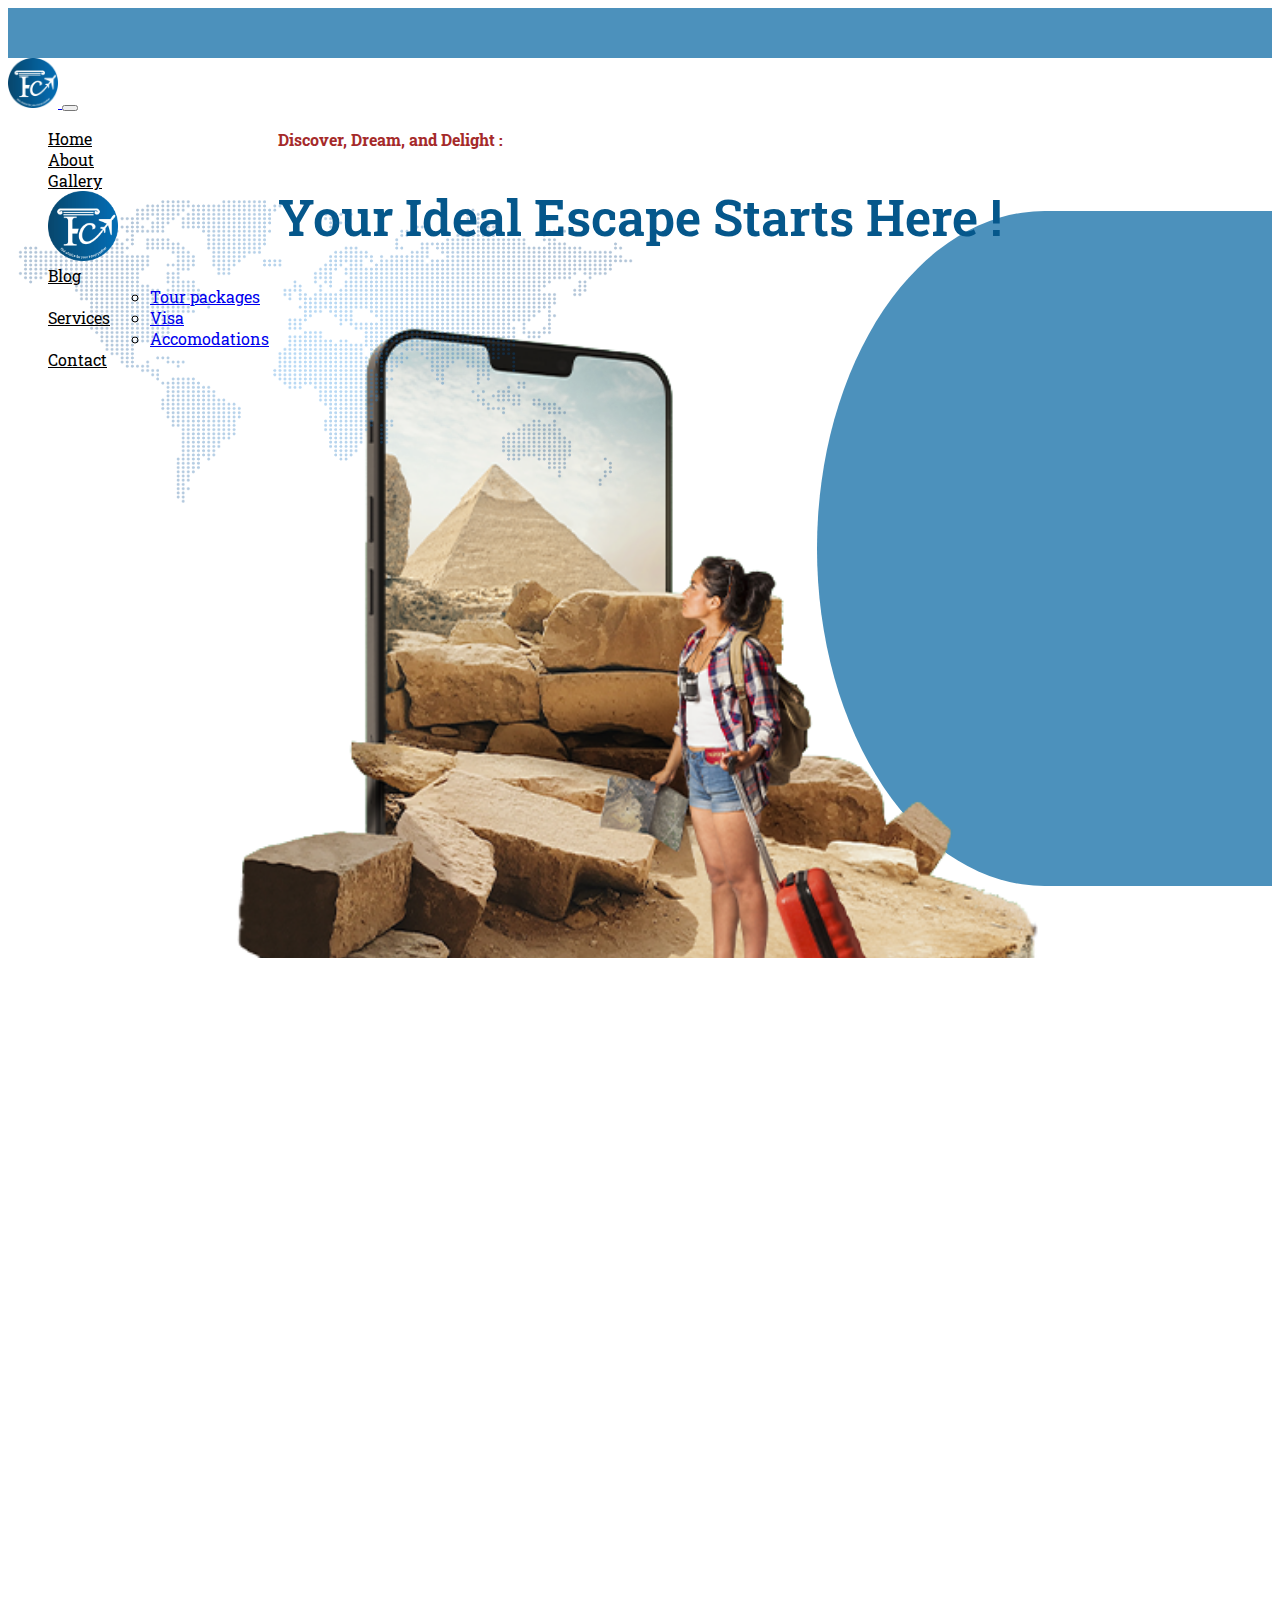
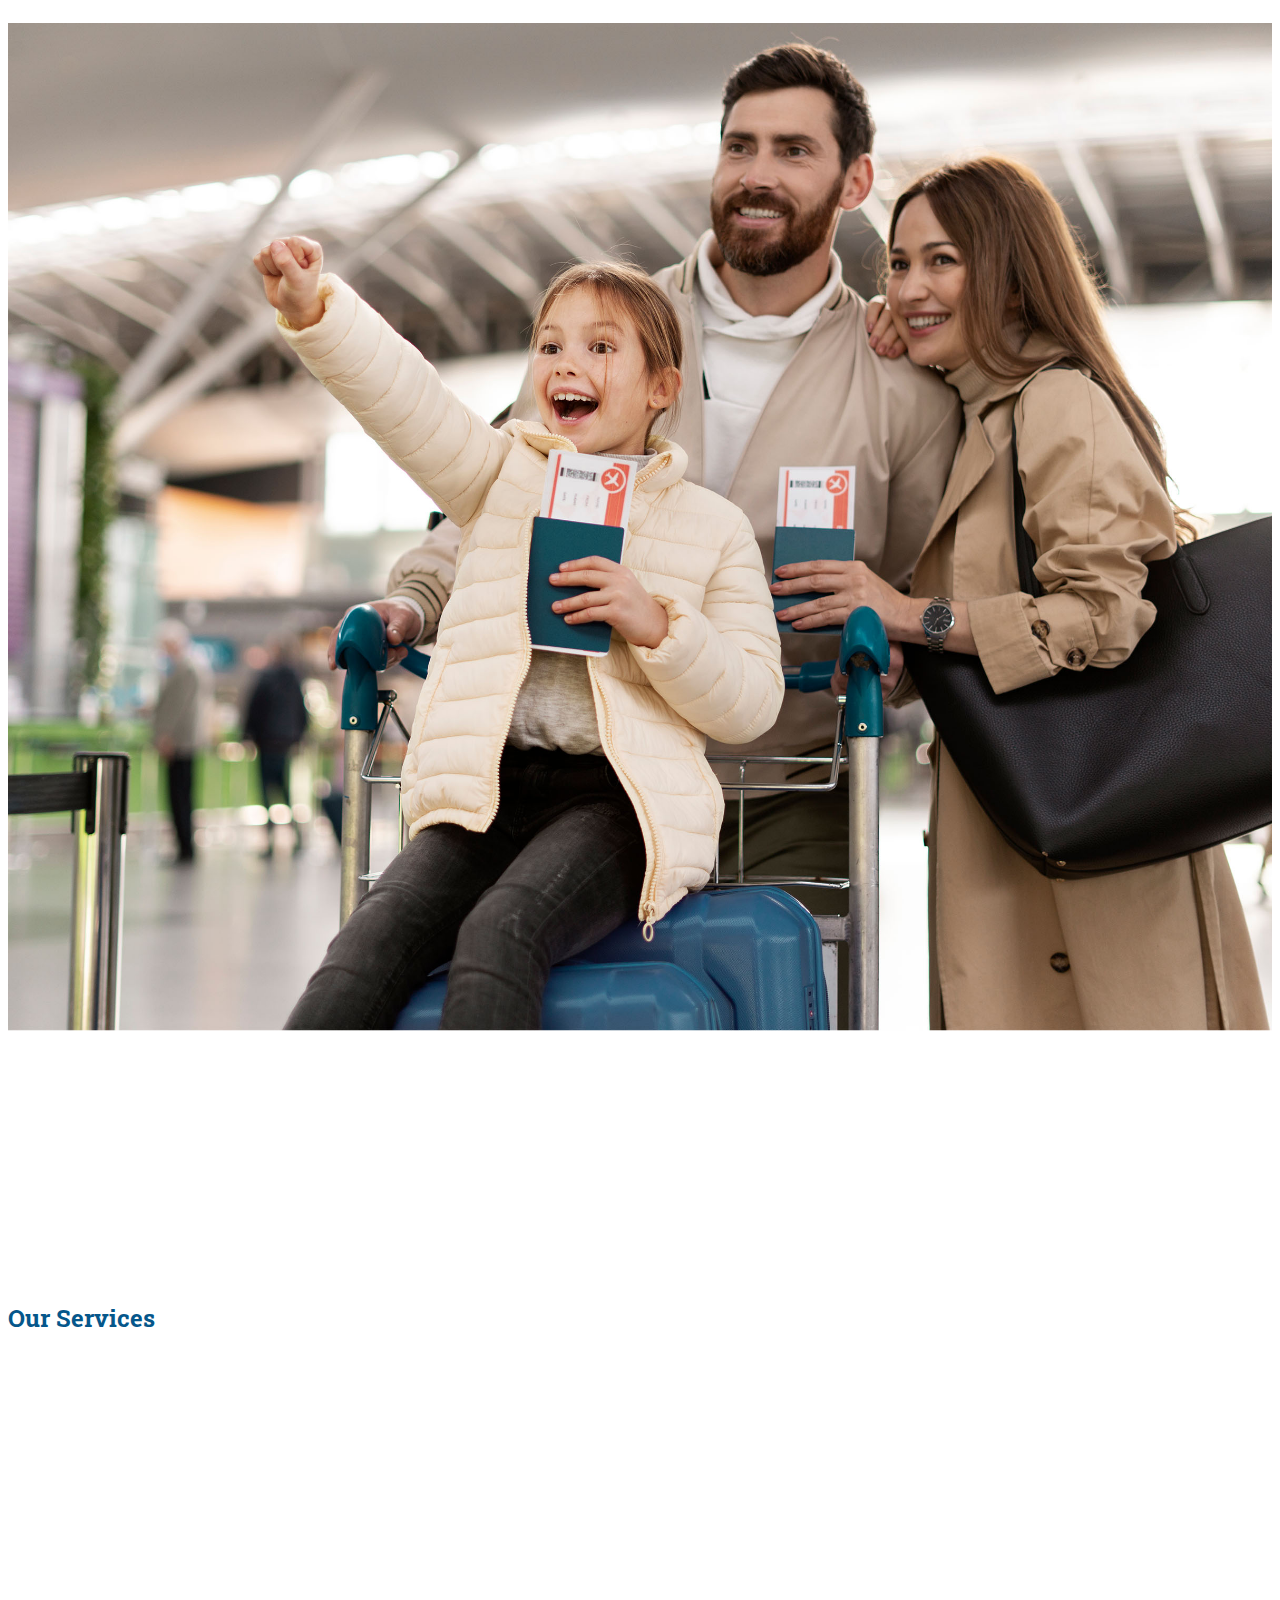
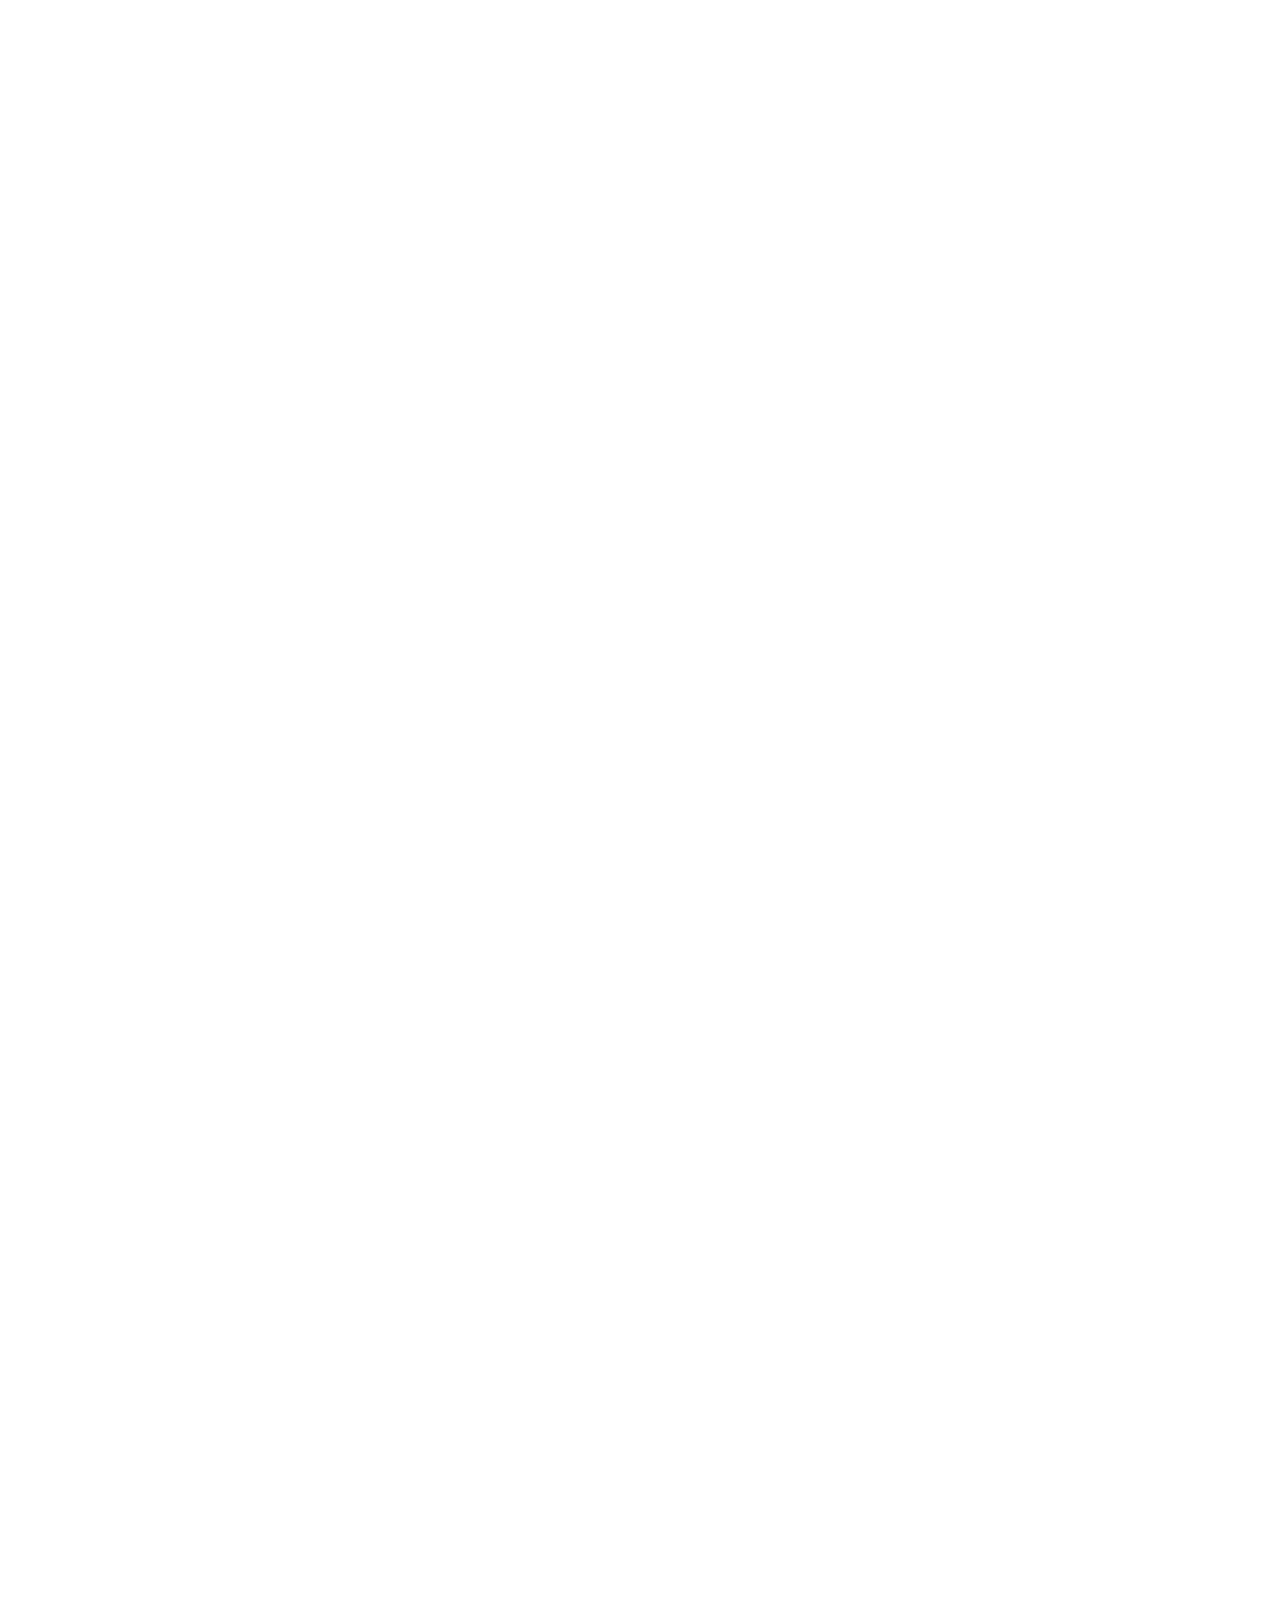
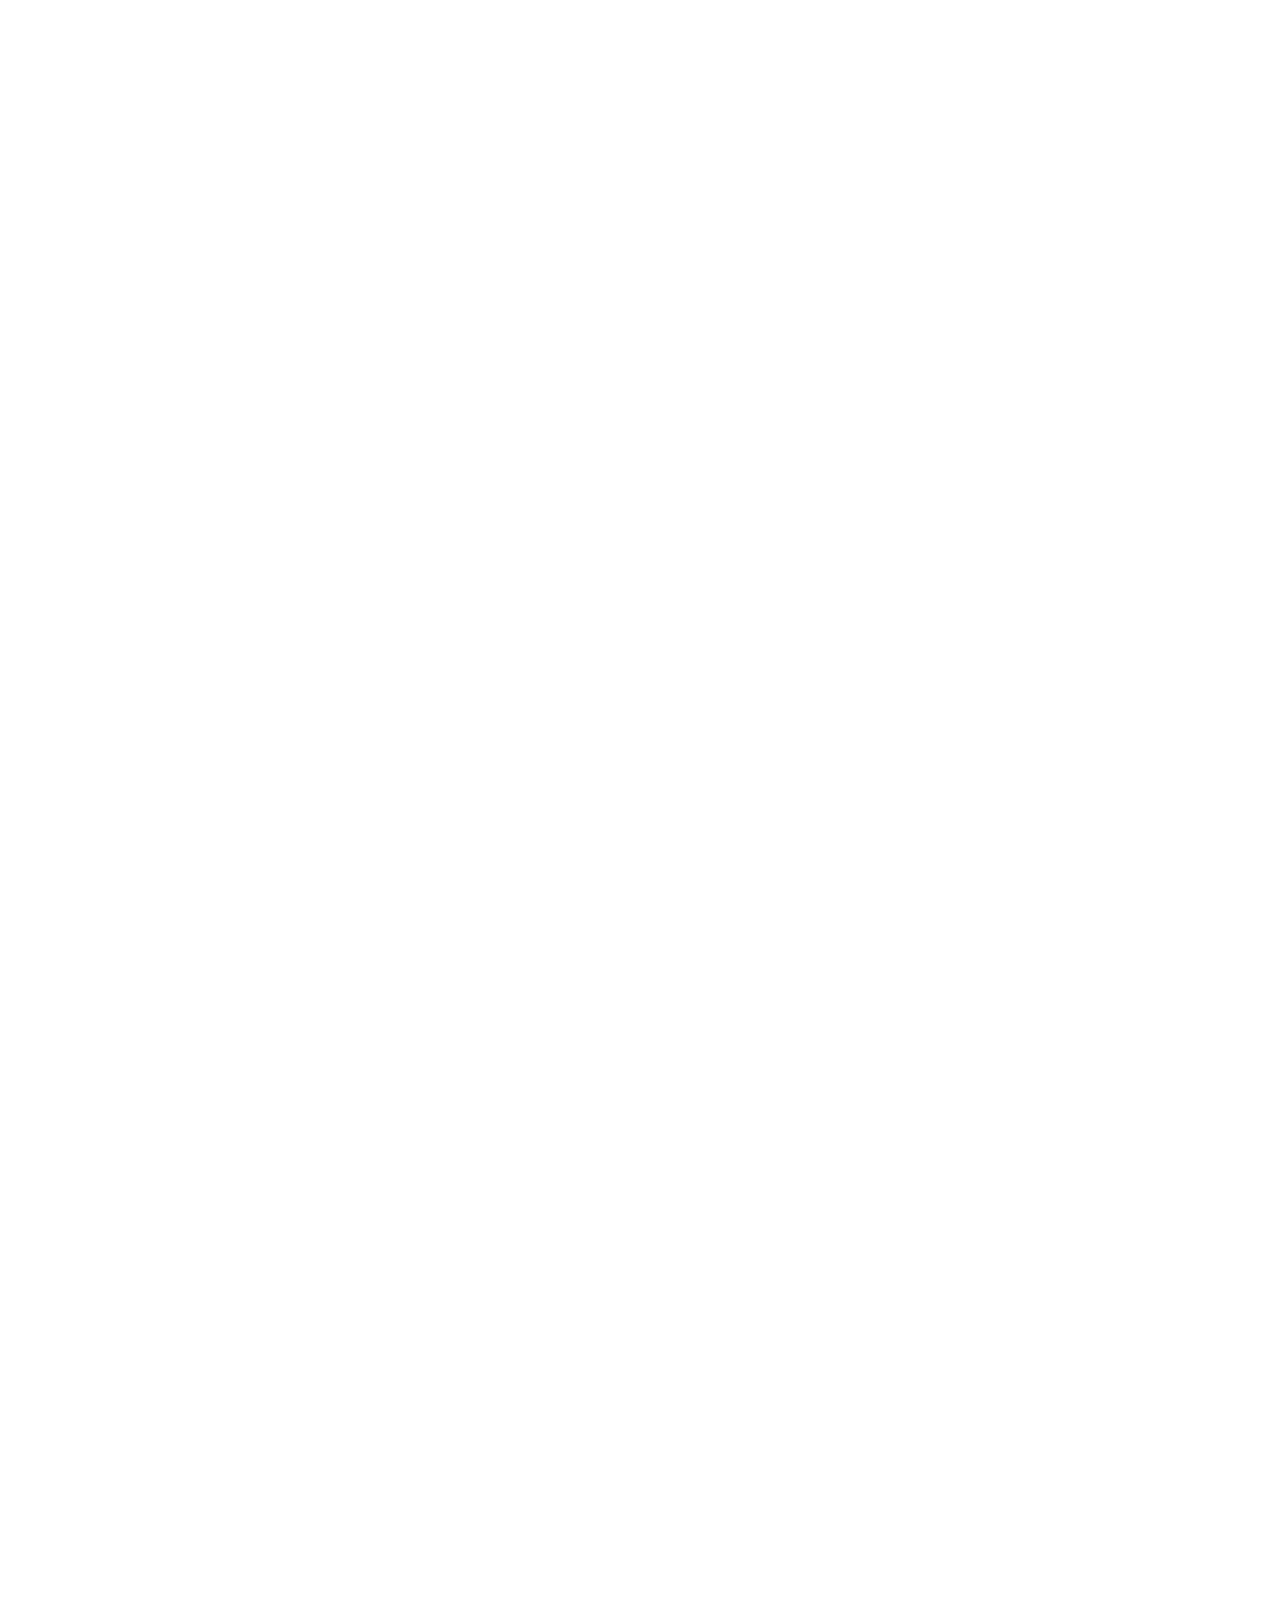
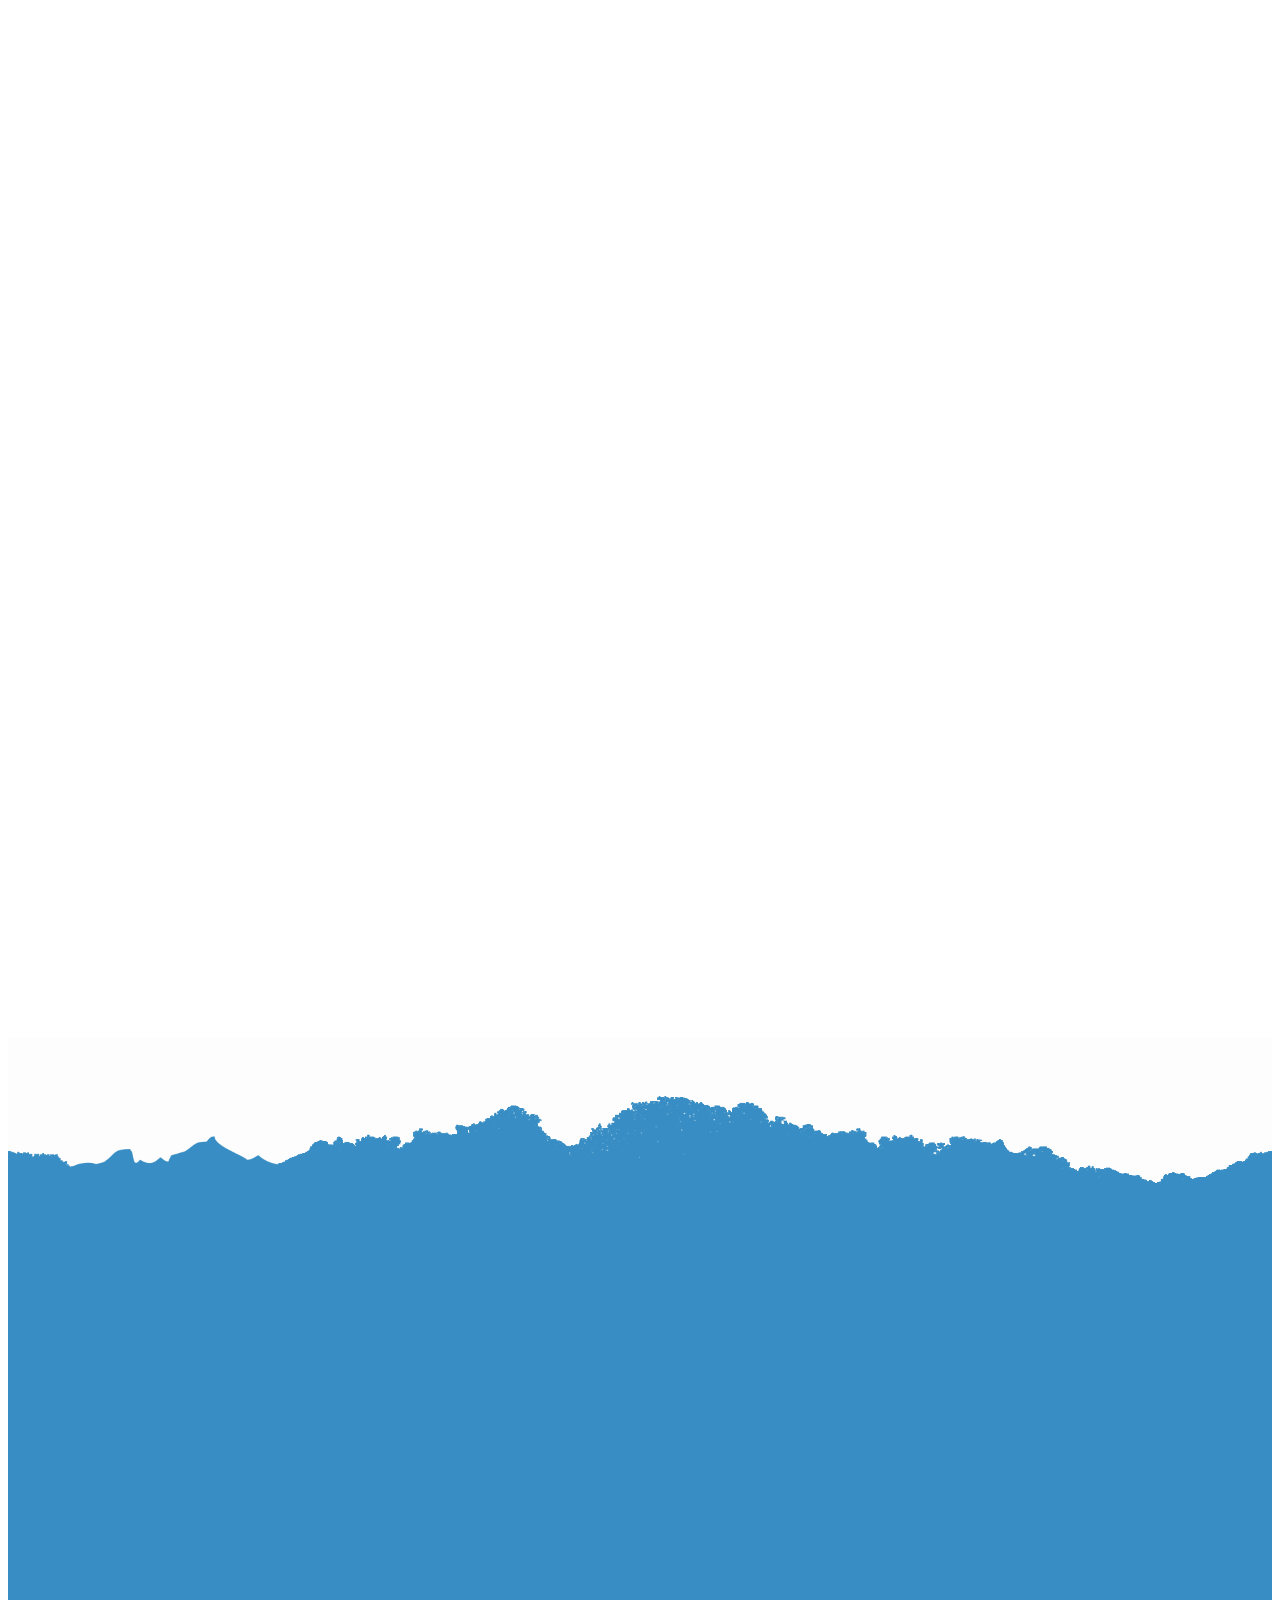
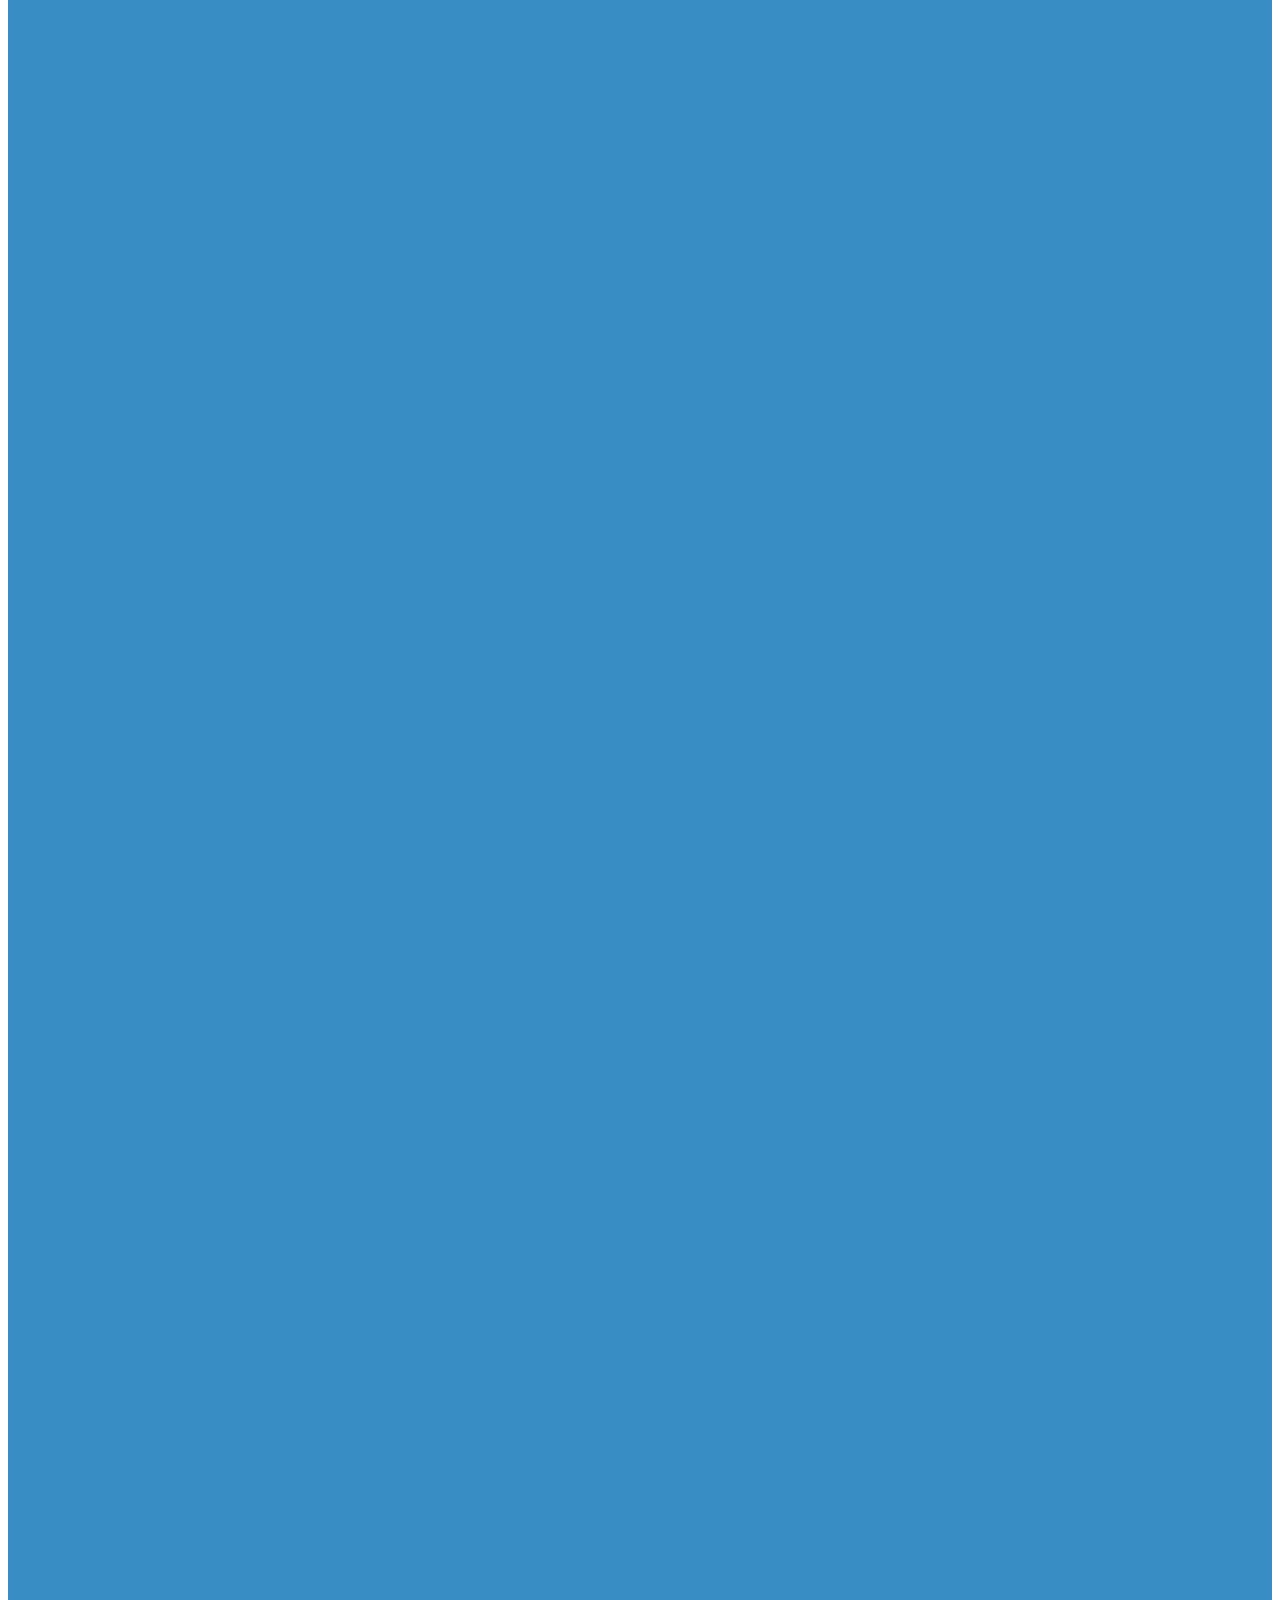
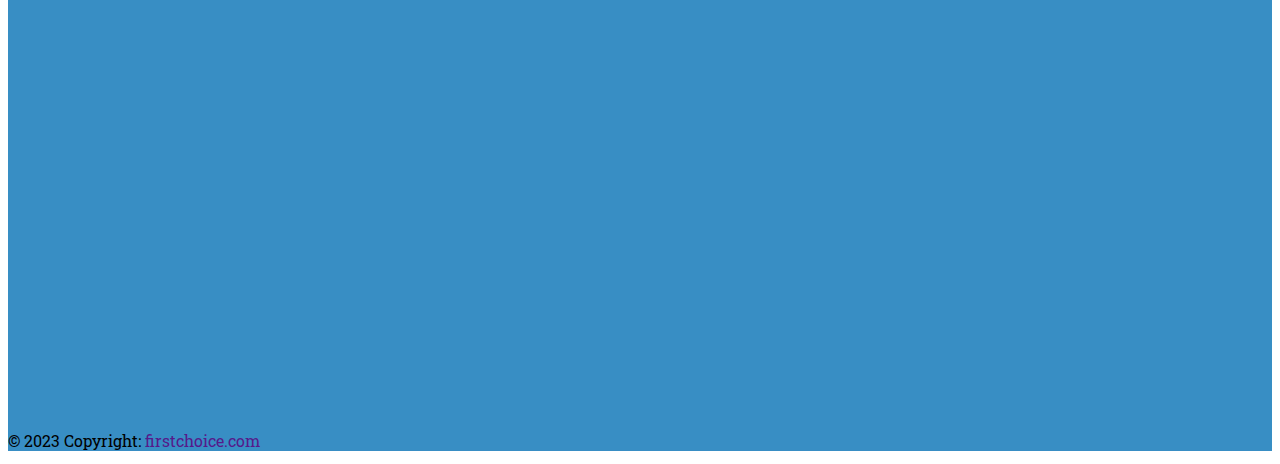
==== index.html @ 5c0880ae "website home page almost completed ~ added other pages except gallery ~  blog not completed ~" ====
<!DOCTYPE html>
<html lang="en">
<head>
    <meta charset="UTF-8">
    <meta name="viewport" content="width=device-width, initial-scale=1.0">
    <title>firstchoice</title>
    <!-- favicon -->
    <link rel="apple-touch-icon" sizes="180x180" href="assets/img/favicon/apple-touch-icon.png">
    <link rel="icon" type="image/png" sizes="32x32" href="assets/img/favicon/favicon-32x32.png">
    <link rel="icon" type="image/png" sizes="16x16" href="assets/img/favicon/favicon-16x16.png">
    <link rel="manifest" href="assets/img/favicon/site.webmanifest">
    <link rel="mask-icon" href="assets/img/favicon/safari-pinned-tab.svg" color="#5bbad5">
    <meta name="msapplication-TileColor" content="#da532c">
    <meta name="theme-color" content="#ffffff">

    <!-- css -->
    <link rel="stylesheet" href="assets/css/style.css">

    <!-- font awesome cdn -->
    <link rel="stylesheet" href="https://cdnjs.cloudflare.com/ajax/libs/font-awesome/6.5.1/css/all.min.css" integrity="sha512-DTOQO9RWCH3ppGqcWaEA1BIZOC6xxalwEsw9c2QQeAIftl+Vegovlnee1c9QX4TctnWMn13TZye+giMm8e2LwA==" crossorigin="anonymous" referrerpolicy="no-referrer" />
    
    <!-- bootsrap 5 -->
    <link href="https://cdn.jsdelivr.net/npm/bootstrap@5.0.2/dist/css/bootstrap.min.css" rel="stylesheet" integrity="sha384-EVSTQN3/azprG1Anm3QDgpJLIm9Nao0Yz1ztcQTwFspd3yD65VohhpuuCOmLASjC" crossorigin="anonymous">
    <script src="https://cdn.jsdelivr.net/npm/bootstrap@5.0.2/dist/js/bootstrap.bundle.min.js" integrity="sha384-MrcW6ZMFYlzcLA8Nl+NtUVF0sA7MsXsP1UyJoMp4YLEuNSfAP+JcXn/tWtIaxVXM" crossorigin="anonymous"></script>

</head>

<body>
  <div id="preloader"></div>
  <!-- supernav -->
  <div class="super-nav"></div>
  <!-- supernav END -->
    <!-- header -->
    <header style="background: url('assets/img/banner/banner-bg.jp');">
        <nav class="navbar navbar-expand-lg navbar-light p-3 " id="headerNav">
            <div class="container-fluid">
              <a class="navbar-brand d-block d-lg-none" href="index.html">
                <img src="assets/img/logo/first_choice_logo.png" height="50" />
              </a>
              <button class="navbar-toggler" type="button" onclick="navScrolled()" data-bs-toggle="collapse" data-bs-target="#navbarNavDropdown" aria-controls="navbarNavDropdown" aria-expanded="false" aria-label="Toggle navigation">
                <span class="navbar-toggler-icon"></span>
              </button>
          
              <div class=" collapse navbar-collapse" id="navbarNavDropdown">
                <ul class="navbar-nav mx-auto ">
                  <li class="nav-item">
                    <a class="nav-link mx-2 " aria-current="page" href="index.html">Home</a>
                  </li>
                  <li class="nav-item">
                    <a class="nav-link mx-2" href="about.html">About</a>
                  </li>
                  <li class="nav-item">
                    <a class="nav-link mx-2" href="#">Gallery</a>
                  </li>
                  <li class="nav-item d-none d-lg-block">
                    <a class="nav-link mx-2" href="index.html">
                      <img src="assets/img/logo/first_choice_logo.png" class="lg-nav-img" />
                    </a>
                  </li>
                  <li class="nav-item">
                    <a class="nav-link mx-2" href="#">Blog</a>
                  </li>
                  <li class="nav-item dropdown">
                    <a class="nav-link mx-2 dropdown-toggle" href="#" id="navbarDropdownMenuLink" role="button" data-bs-toggle="dropdown" aria-expanded="false">
                      Services
                    </a>
                    <ul class="dropdown-menu" aria-labelledby="navbarDropdownMenuLink">
                      <li><a class="dropdown-item" href="tour_packages.html">Tour packages</a></li>
                      <li><a class="dropdown-item" href="visa.html">Visa</a></li>
                      <li><a class="dropdown-item" href="accomodations.html">Accomodations</a></li>
                    </ul>
                  </li>
                  <li class="nav-item">
                    <a class="nav-link mx-2" href="contact.html">Contact</a>
                  </li>
                </ul>
              </div>
            </div>
          </nav>

          <!-- banner -->
          <div class="banner">
            <div class="container">
                <div class="row">
                    <div class="col-md-6 text-part col-lg-6">
                      <div class="text-div">
                        <h4 class="sub-title">Discover, Dream, and Delight :</h4>
                        <h1 class="title"> Your Ideal Escape Starts Here !</h1>
                      </div>
                    </div>
                    <div class="col-md-6 col-lg-6">
                        <img src="assets/img/banner/hader image.png" class="banner-img" alt="">
                        <img src="assets/img/banner/shadow.png" class="shadow-img" alt="">
                    </div>
                </div>
            </div>
          </div>

          <div class="pos-abs-shape"></div>
          <img src="assets/img/banner/world-map.png" class="pos-abs-map" alt="" srcset="">
    </header>
    <!-- header END -->
    
    <!-- section-3 -->
    <section class="section-3 mt-5 mb-3">
      <div class="container">
        <div class="row">

          <div class="col-md-6 col-lg-3 mb-4">
            <div class="card pt-4 anime">
              <div class="img-div">
                <img src="assets/img/icons/tour-guide.png" alt="">
              </div>
              <div class="card-body">
                <h5>100+ Comprehensive Global Guide</h5>
              </div>
            </div>
          </div>
          <div class="col-md-6 col-lg-3 mb-4">
            <div class="card pt-4 anime">
              <div class="img-div">
                <img src="assets/img/icons/badge.png" alt="">
              </div>
              <div class="card-body">
                <h5>100% Highly Reliable Travel Agency</h5>
              </div>
            </div>
          </div>
          <div class="col-md-6 col-lg-3 mb-4">
            <div class="card pt-4 anime">
              <div class="img-div">
                <img src="assets/img/icons/experience.png" alt="">
              </div>
              <div class="card-body">
                <h5>10+ years of extensive travel experience.</h5>
              </div>
            </div>
          </div>
          <div class="col-md-6 col-lg-3 mb-4">
            <div class="card pt-4 anime">
              <div class="img-div">
                <img src="assets/img/icons/globalization.png" alt="">
              </div>
              <div class="card-body">
                <h5>Globally Acceptable Tour Operator</h5>
              </div>
            </div>
          </div>

        </div>
      </div>
    </section>
    <!-- section-3 END -->
    
    <!-- section-1 about -->
    <section class="section-1">
      <div class="container">
        <div class="row">
          <div class="col-md-6">
            <div class="img-div anime">
              <img src="assets/img/about/about-1.jpg" alt="" srcset="">
            </div>
          </div>
          <div class="col-md-6">
            <div class="text-div pt-4 anime">
              <h2 class="title">About Us</h2>
              <p>FirstChoiceTour is dedicated to providing exceptional travel experiences, highlighted through our Gulf tour packages. Experience the Gulf Cooperation Council's (GCC) enticement personally with our carefully designed itineraries that blend luxury, culture, and adventure. As you travel across the Gulf's enthralling places and picturesque landscape, our team of experts ensures that every detail has been deliberately selected to surpass your expectations.</p>
              <a href="about.html" class="btn">Know more</a>
            </div>
          </div>
        </div>
      </div>
    </section>
    <!-- section-1 about End -->

    <!-- section-2 services -->
    <section class="section-2">
      <div class="container">
        <div class="row mb-3">
          <h2 class="title">Our Services</h2>
        </div>
        <div class="row">
          <div class="col-md-4">
            <div class="card anime" onclick="service(1)">
              <div class="img-div">
                <img src="assets/img/service/tour-package2.jpg" alt="" srcset="">
                <div class="overlay-txt">
                  <p>FirstChoiceTour is dedicated to providing exceptional travel experiences, highlighted through our Gulf tour packages.</p>
                </div>
              </div>
              <div class="card-body">
                <h5 class="sb-title">TOUR PACKAGES</h5>
              </div>
            </div>
          </div>
          <div class="col-md-4">
            <div class="card anime" onclick="service(2)">
              <div class="img-div">
                <img src="assets/img/service/visa2.jpg" alt="" srcset="">
                <div class="overlay-txt">
                  <p>At FirstChoiceTour, we understand that the journey to the Gulf Cooperation Council (GCC) begins with a seamless and stress-free visa process, and our dedicated visa services are crafted precisely to ensure just that.</p>
                </div>
              </div>
              <div class="card-body">
                <h5 class="sb-title">VISA</h5>
              </div>
            </div>
          </div>
          <div class="col-md-4">
            <div class="card anime" onclick="service(3)">
              <div class="img-div">
                <img src="assets/img/service/accomodations.jpg" alt="" srcset="">
                <div class="overlay-txt">
                  <p>Whether you’re looking for a stay in one of the world’s most luxurious hotels in Abu Dhabi , you’ll find it in our carefully curated portfolio of luxury, comfort, and authenticity accommodations in the captivating Gulf region.</p>
                </div>
              </div>
              <div class="card-body">
                <h5 class="sb-title">ACCOMODATIONS</h5>
              </div>
            </div>
          </div>
        </div>
      </div>
    </section>
    <!-- section-2 services END -->
    

    <!-- footer -->
     <footer class="text-center text-lg-start text-dark anime">
<section class="img-part d-flex justify-content-between mb-5">
  <img src="assets/img/footer/footer-mountains.png" width="100%" alt="" srcset="">
</section>

<section class="footer-cnts">
<div class="container text-center text-md-start mt-5">
<div class="row mt-3">
  <div class="col-md-3 col-lg-4 col-xl-3 mx-auto mb-4">
    <div class="img-div">
      <img src="assets/img/logo/first_choice_logo.png" class="w-100" alt="">
    </div>
  </div>

  <div class="col-md-2 col-lg-2 col-xl-2 mx-auto mb-4 anime">
    <!-- Links -->
    <h6 class="text-uppercase fw-bold">Menu</h6>
    <hr
        class="mb-4 mt-0 d-inline-block mx-auto"
        style="height: 2px"
        />
    <p>
      <a href="index.html" class="text-dark">Home</a>
    </p>
    <p>
      <a href="about.html" class="text-dark">About</a>
    </p>
    <p>
      <a href="#!" class="text-dark">Gallery</a>
    </p>
    <p>
      <a href="#!" class="text-dark">Blog</a>
    </p>
    <p>
      <a href="contact.html" class="text-dark">Contact</a>
    </p>
  </div>

  <div class="col-md-3 col-lg-2 col-xl-2 mx-auto mb-4 anime">
    <!-- Links -->
    <h6 class="text-uppercase fw-bold">Services</h6>
    <hr
        class="mb-4 mt-0 d-inline-block mx-auto"
        style="height: 2px"
        />
    <p>
      <a href="tour_packages.html" class="text-dark">Tour packages</a>
    </p>
    <p>
      <a href="visa.html" class="text-dark">Visa</a>
    </p>
    <p>
      <a href="accomodations.html" class="text-dark">Accomodations</a>
    </p>
  </div>

  <div class="col-md-4 col-lg-3 col-xl-3 mx-auto mb-md-0 mb-4 anime">
    <!-- Links -->
    <h6 class="text-uppercase fw-bold">Contact</h6>
    <hr class="mb-4 mt-0 d-inline-block mx-auto" style="height: 2px" />
    <p><i class="fas fa-home mr-3"></i> Shop no 5, al jasim building, near KFC. Meena bazar burdubai dubai</p>
    <p><i class="fas fa-envelope mr-3"></i><a href="" class="text-dark"> firstchoicetour@example.com</a></p>
    <p><i class="fas fa-phone mr-3"></i><a href="tel:0567488192" class="text-dark"> 0567488192</a></p>
    <p><i class="fas fa-print mr-3"></i><a href="tel:045588728" class="text-dark"> 045588728</a></p>
  </div>
</div>
</div>
</section>

<div
 class="text-center p-3" >
© 2023 Copyright:
<a class="text-dark" href=""
 >firstchoice.com</a
>
</div>
     </footer>
    <!-- footer end -->
    <a href="tel:0567488192" class="call-btn quick-contact"><i class="fa-solid fa-phone"></i></a>
    <a href="https:wa.me/0567488192" class="whatsapp-btn quick-contact"><i class="fa-brands fa-whatsapp"></i></a>

    <script src="assets/js/script.js"></script>
</body>
</html>
---- assets/css/style.css ----
@import url('https://fonts.googleapis.com/css2?family=Roboto+Slab:wght@500&display=swap');
:root{
    --primary_clr:#05578b;
    --brown_clr: brown;
}
/* ..................................... common styles ................................................ */
*{
    font-family: 'Roboto Slab', serif;
}
.title{
    color: var(--primary_clr);
}
.sub-title{
    color: var(--brown_clr);
}
.section-1,.section-2,.section-3,.section-4,.section-5,.section-6,.section-7{
    padding: 80px 0;
    width: 100%;
    overflow: hidden;
}
.bg-white{
    background-color: white;
}

/* ..................................... animations ................................................ */
@keyframes top-bottom{
    0%{
        transform: translateY(0);
    }
    50%{
        transform: translateY(-20px);
    }
    100%{
        transform: translateY(0);
    }
}

@keyframes height-top-bottom{
0%{
    height: 0;
    opacity: 0;
    overflow: hidden;
    transform: translateY(-20px);
}
100%{
    transform: translateY(0);
    overflow: hidden;
    height: 100px;
    opacity: 1;
}
}
 @-webkit-keyframes scale-in-center { /* animation scale-in-center */
    0% {
      -webkit-transform: scale(0);
              transform: scale(0);
      opacity: 1;
    }
    100% {
      -webkit-transform: scale(1);
              transform: scale(1);
      opacity: 1;
    }
  }
  @keyframes scale-in-center {
    0% {
      -webkit-transform: scale(0);
              transform: scale(0);
      opacity: 1;
    }
    100% {
      -webkit-transform: scale(1);
              transform: scale(1);
      opacity: 1;
    }
  }
 @-webkit-keyframes shadow-drop-center {/* animation shadow-drop-center */
    0% {
      -webkit-box-shadow: 0 0 0 0 rgba(0, 0, 0, 0);
              box-shadow: 0 0 0 0 rgba(0, 0, 0, 0);
    }
    100% {
      -webkit-box-shadow: 0 0 20px 0px rgba(0, 0, 0, 0.35);
              box-shadow: 0 0 20px 0px rgba(0, 0, 0, 0.35);
    }
  }
  @keyframes shadow-drop-center {
    0% {
      -webkit-box-shadow: 0 0 0 0 rgba(0, 0, 0, 0);
              box-shadow: 0 0 0 0 rgba(0, 0, 0, 0);
    }
    100% {
      -webkit-box-shadow: 0 0 20px 0px rgba(0, 0, 0, 0.35);
              box-shadow: 0 0 20px 0px rgba(0, 0, 0, 0.35);
    }
  }
@-webkit-keyframes swing-in-top-fwd {/* animation swing-in-top-fwd */
    0% {
      -webkit-transform: rotateX(-100deg);
              transform: rotateX(-100deg);
      -webkit-transform-origin: top;
              transform-origin: top;
      opacity: 0;
    }
    100% {
      -webkit-transform: rotateX(0deg);
              transform: rotateX(0deg);
      -webkit-transform-origin: top;
              transform-origin: top;
      opacity: 1;
    }
  }
  @keyframes swing-in-top-fwd {
    0% {
      -webkit-transform: rotateX(-100deg);
              transform: rotateX(-100deg);
      -webkit-transform-origin: top;
              transform-origin: top;
      opacity: 0;
    }
    100% {
      -webkit-transform: rotateX(0deg);
              transform: rotateX(0deg);
      -webkit-transform-origin: top;
              transform-origin: top;
      opacity: 1;
    }
  }
  
  
  

/* ............... preloader ............ */
#preloader{
    height: 100vh;
    width: 100%;
    position: fixed;
    z-index: 10000;
    background-color: white;
    background: #fff  url(../gif/plane-2.gif) no-repeat center center;
    background-size: 30%;
}
/* ......................................................... preloader ............................................. */


/* ............... header ............ */
.super-nav{
    height: 50px;
    width: 100%;
    background-color: #4c91bc;
}
header{
    position: relative;
    height: 100vh;
    width: 100%;
    overflow: hidden;
    /* background: linear-gradient(181deg, rgb(219 199 171) 0%, rgba(209,171,107,1) 100%); */

    .navbar{/* navbar */
        position: absolute;
        width: 100%;
        z-index: 1000;
        .nav-item{
            display: flex;
            align-items: center;
        }
         .nav-link{
            color: black;
        }
        .lg-nav-img{
            height: 70px;
            transition: 0.4s;
        }
    }
    .navbar.scrolled{
        background-color: white;
        position: fixed;
        top: 0;
        .lg-nav-img{
            height: 50px;
        }
    }
    /* .dropdown-menu{
        opacity: 0;
        height: 0;
        transition: 0.4s;
    } */
    .dropdown-menu.show{
        animation: height-top-bottom 0.3s ;
    }
    .dropdown-menu[data-bs-popper] {
        top: 81%;
    }
    @media screen and (max-width:990px) {
        .navbar{
            .nav-item.dropdown{
                flex-direction: column;
                align-items: flex-start;
            }
        }
    }


    .banner{/* header-banner */
        height: 100%;
        margin-top: 50px;

        .container,.row{
            height: 100%;
        }
        .col-md-6{
            display: flex;
            justify-content: center;
            align-items: center;
            flex-direction: column;
        }

        .text-div .title{/* text part */
            font-size: 50px;
            font-weight: 600;
        }

        .banner-img{
            width: 70%;
            animation: top-bottom 3s infinite;
        }
        .shadow-img{
            width: 50%;
            opacity: 50%;
        }
    }
    @media screen and (max-width:765px) {
        .banner{
            margin-top: 100px;
            text-align: center;
        }
    }
    
    
    .pos-abs-shape{/* blue shape */
        position: absolute;
        right: 0;
        height: 75%;
        width: 36%;
        background: #4c91bc;
        z-index: -1;
        top: 17%;
        border-radius: 50% 0 0 50%;
    }
    @media screen and (max-width:790px) {
        .pos-abs-shape{
            display: none;
        }
    }
    @media screen and (min-width:790px) and (max-width:1050px){
        .pos-abs-shape{
            height: 60%;
            top: 25%;
        }
    }

    .pos-abs-map{/* world map */
        position: absolute;
        width: 50%;
        top: 130px;
        opacity: 30%;
    }
    @media screen and (max-width:765px) {
        .pos-abs-map{
            display: none;
        }
    }
    
}
@media screen and (max-width:765px) {
    header{
        height: fit-content;
    }
}
/* ......................................................... header ............................................. */

/* ............... section-1 about ............ */
.section-1{
    .col-md-6{
        display: flex;
        justify-content: center;
        align-items: center;
    }

    .img-div img{
        width: 100%;
        transform: scale(1.2);
        transition: 0.5s;
    }
    .img-div.animated img{
        transform: scale(1);
    }

    .text-div{
        width: 100%;
        transform: translateY(50px);
        opacity: 0;
        transition: 1s;
        .btn{
            background-color: var(--brown_clr);
            color: white;
            border-radius: 0;
        }
    }
    .text-div.animated{
        transform: translateY(0);
        opacity: 1;
    }
}
/* ......................................................... section-1 about ............................................. */

/* ............... section-2 secrvice ............ */
.section-2{
    .col-md-4{
        display: flex;
        justify-content: center;
    }

    .card{
        border: 0;
        width: 90%;
        transition: 0.4s;
        cursor: pointer;
        opacity: 0;
    }
    .card:hover{
        transform: scale(0.9);
    }
    .card.animated{
        -webkit-animation: swing-in-top-fwd 1s ;
	        animation: swing-in-top-fwd 1s ;
            opacity: 1;
    }
    .card:hover .sb-title{
        color: brown;
    }
    .img-div{
        width: 100%;
        height: fit-content;
        border-radius: 10px;
        overflow: hidden;
        position: relative;
    }
    .img-div img{
        width: 100%;
    }
    .img-div .overlay-txt{
        position: absolute;
        bottom: 0;
        padding: 8px;
        padding-top: 8px;
        background-color: rgba(255, 255, 255, 0.732);
        border-radius: 10px;
        height: 0;
        opacity: 0;
        transition: 0.4s;
        align-items: center;
        display: flex;
        text-align: center;
        p{
            color: #05578b9c;
            margin-bottom: 0;
        }
    }
    .card:hover .img-div .overlay-txt{
        height: 50%;
        opacity: 1;
    }
    @media screen and (max-width:760px) {
        .card{
            width: 80%;
        }
    }
    @media screen and (max-width:378px) {
            .img-div .overlay-txt p{
                font-size: 14px;
            }
    }
}
/* ......................................................... section-2 secrvice ............................................. */

/* ............... section-3 ............ */
.section-3{
    .col-md-6{
        display: flex;
        justify-content: center;
        
    }
    .card{
        width: 300px;
        border: 0;
        text-align: center;
        background-color: #0b4467e0;
        color: white;
        border-radius: 40px;
        opacity: 0;
        cursor: pointer;
        transition: box-shadow 0.3s, top 1s;
    }
    .card:hover{
        box-shadow: 0px 5px 9px 0px rgb(0 0 0);
        top: -3px;
    }
    .card.animated{
        -webkit-animation: scale-in-center 0.5s cubic-bezier(0.250, 0.460, 0.450, 0.940) both;
	        animation: scale-in-center 0.5s cubic-bezier(0.250, 0.460, 0.450, 0.940) both;
    }
    .img-div img{
        width: 60px;
    }
}
/* ......................................................... section-3 ............................................. */




/*............... footer ..........................*/
footer{
    background-color: #388ec4;
  
    .img-div{
      width: 50%;
      border-radius: 50%;
      background: rgba(255, 255, 255, 0);
      margin: auto;
    }

    hr{
        color: brown;
        opacity: 100%;
    }
    .anime hr{
        width: 0;
        transition: 0.5s;
    }
    .anime.animated hr{
        width: 60px;
    }
    
    a{
      text-decoration: none;
      transition: 0.4s;
    }
    a:hover{
      margin-left: 10px;
    }
    @media screen and (max-width:760px) {
        .img-div{
            width: 30%;
        }
    }
  }
  footer .footer-cnts{
    transform: translateY(50px);
    opacity: 0;
    transition: 0.5s;
  }
  footer.animated .footer-cnts{
    transform: translateY(0);
    opacity: 1;
  }

  /* whatsapp and call buttons */
  
  .call-btn,.whatsapp-btn{
    width: 60px;
    height: 60px;
    position: fixed;
    color: white;
    text-decoration: none;
    left: 20px;
    border-radius: 50%;
    display: flex;
    justify-content: center;
    align-items: center;
    transform: translateX(-50px);
    opacity: 0;
    transition: 0.4s;
    i{
        color: white;
    }
  }
  .call-btn.scrolled,.whatsapp-btn.scrolled{
    transform: translateX(0);
    opacity: 1;
  }
  .call-btn{
    background-color: var(--primary_clr);
    bottom: 20px;
    font-size: 25px;
  }
  .whatsapp-btn{
    background-color: rgb(31, 206, 31);
    bottom: 90px;
    font-size: 30px;
  }
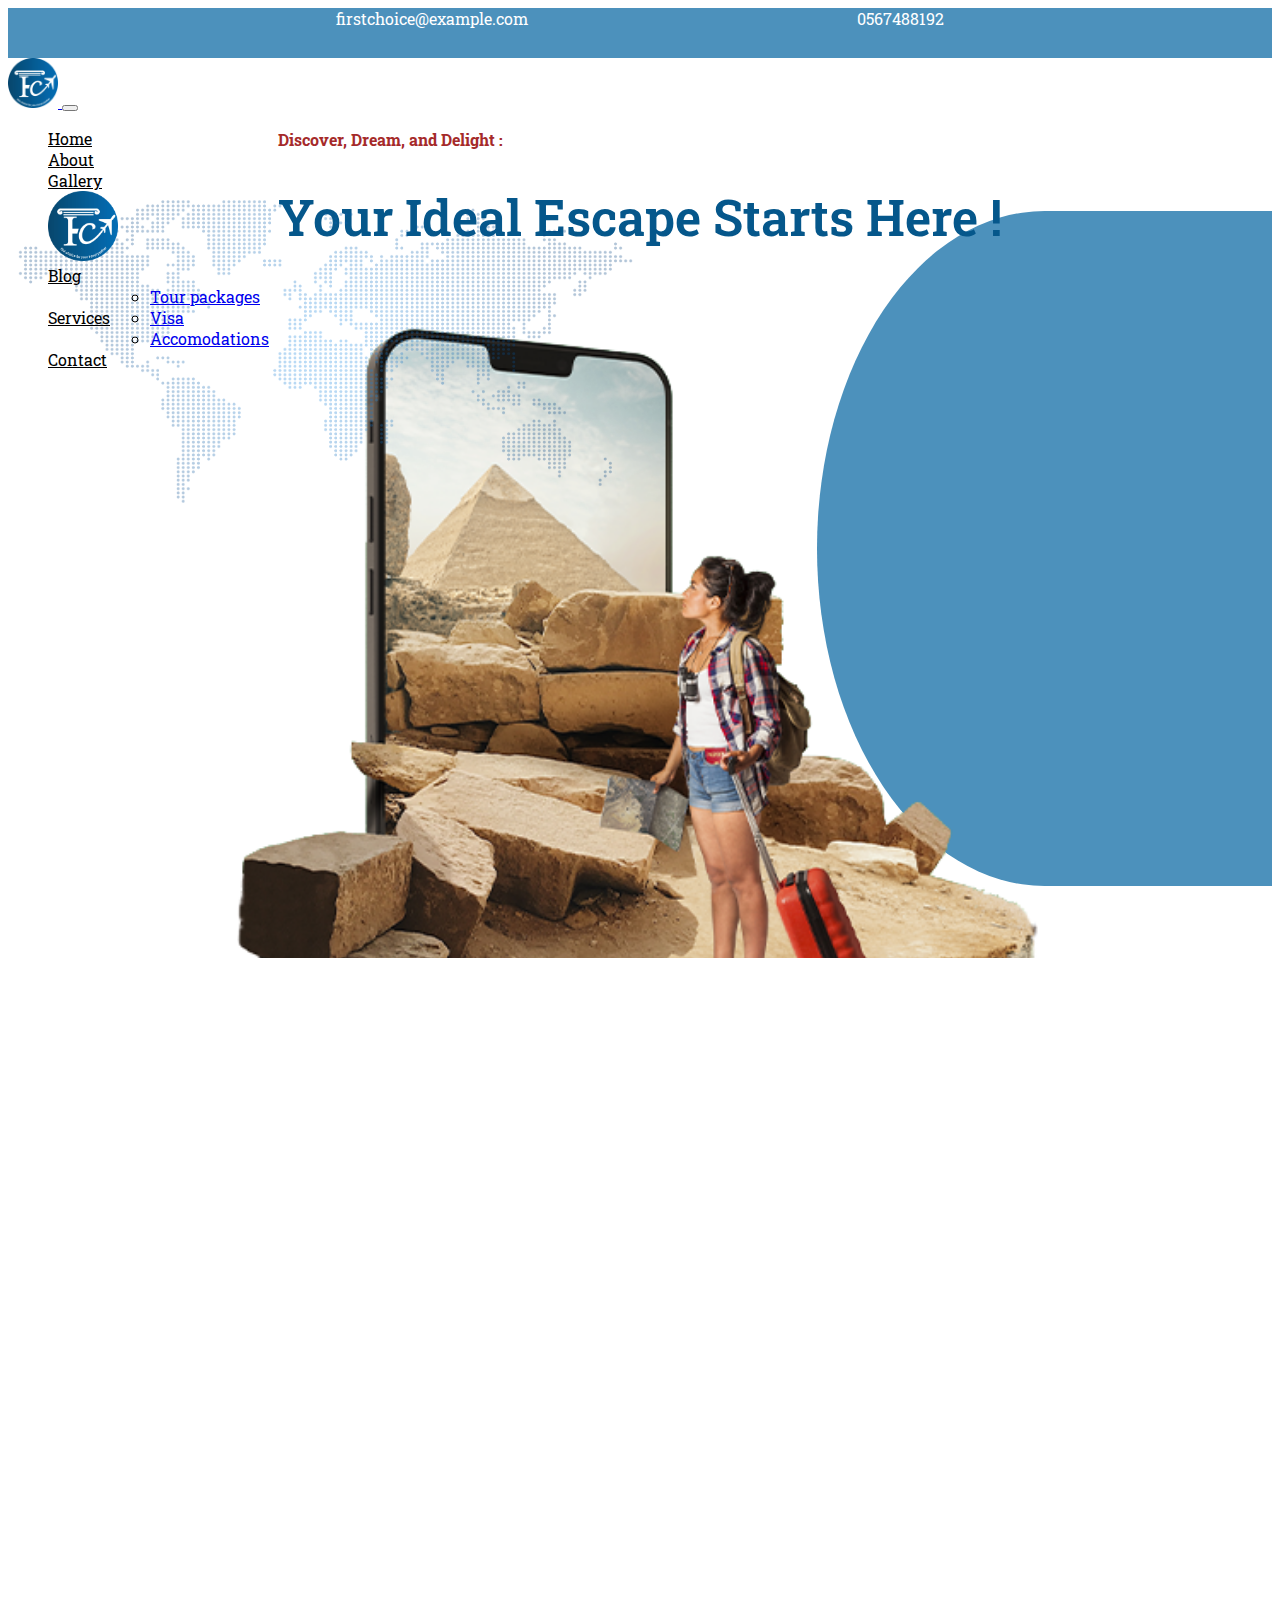
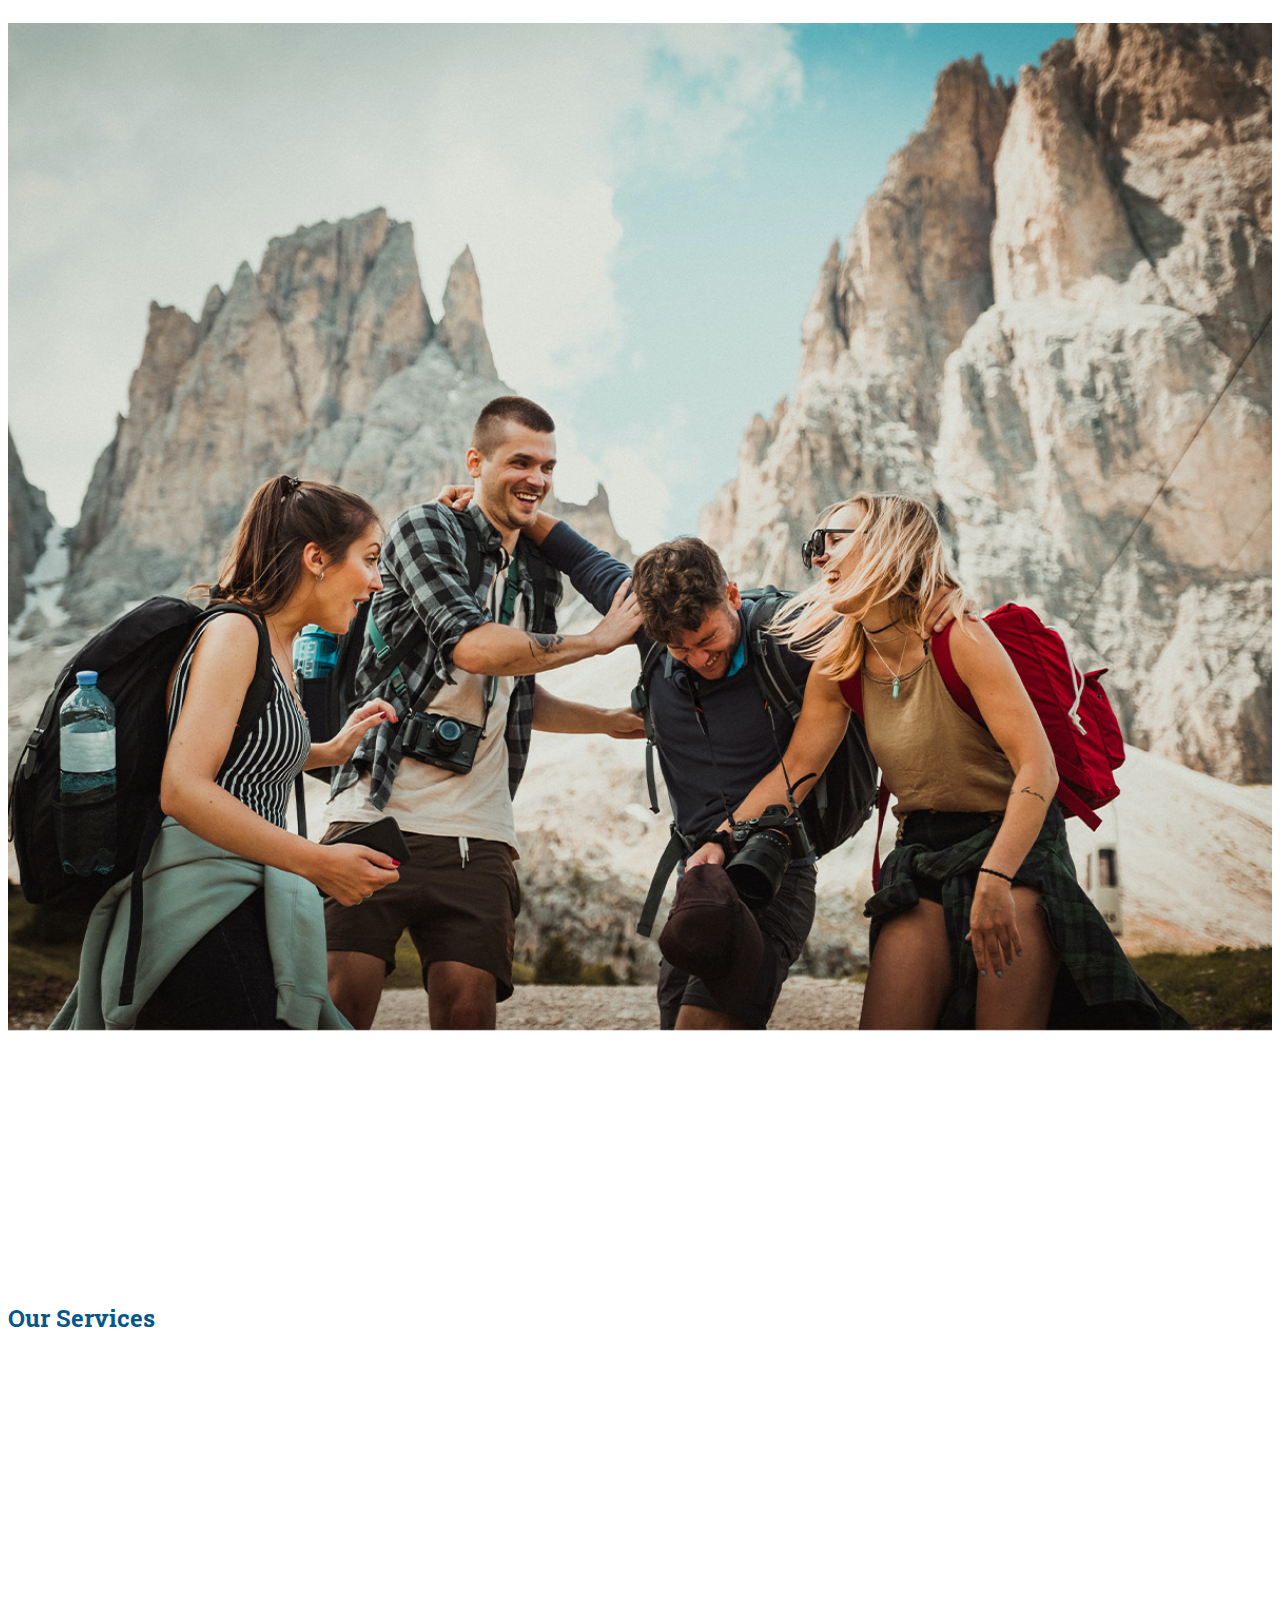
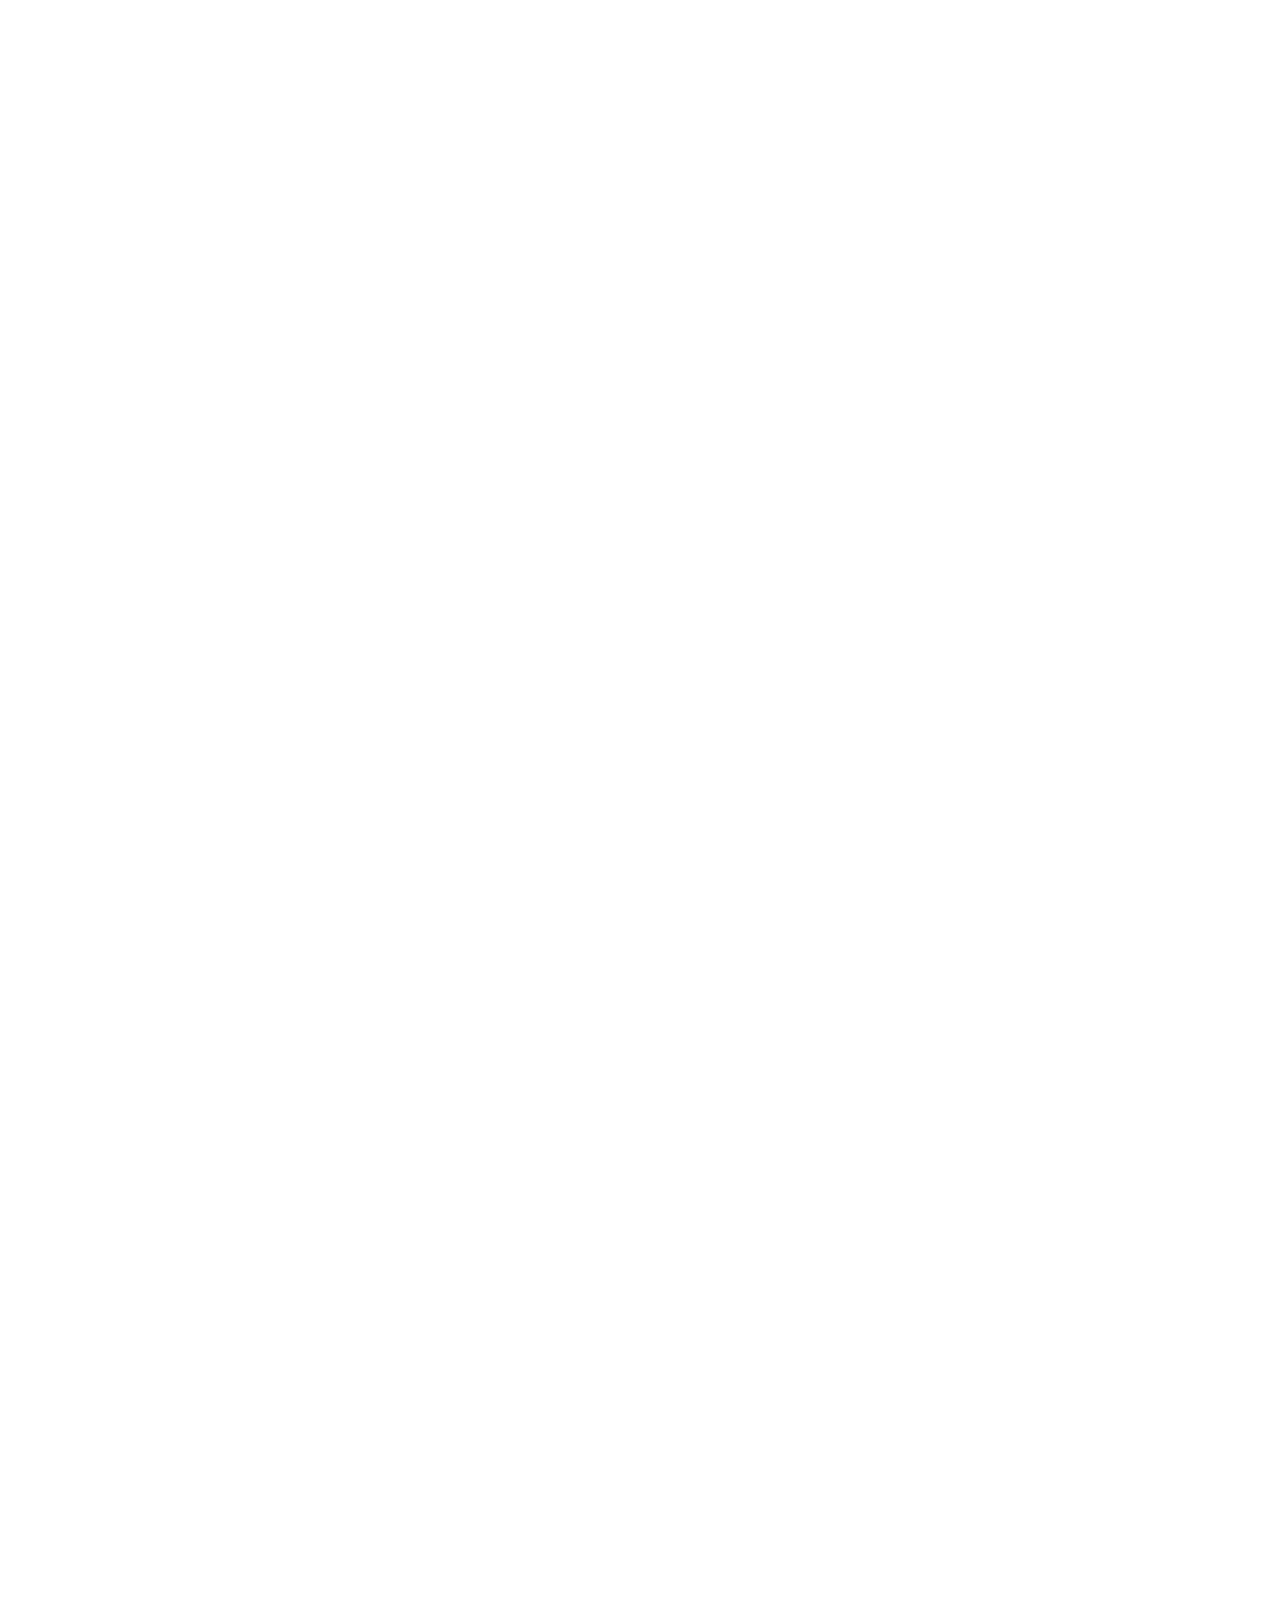
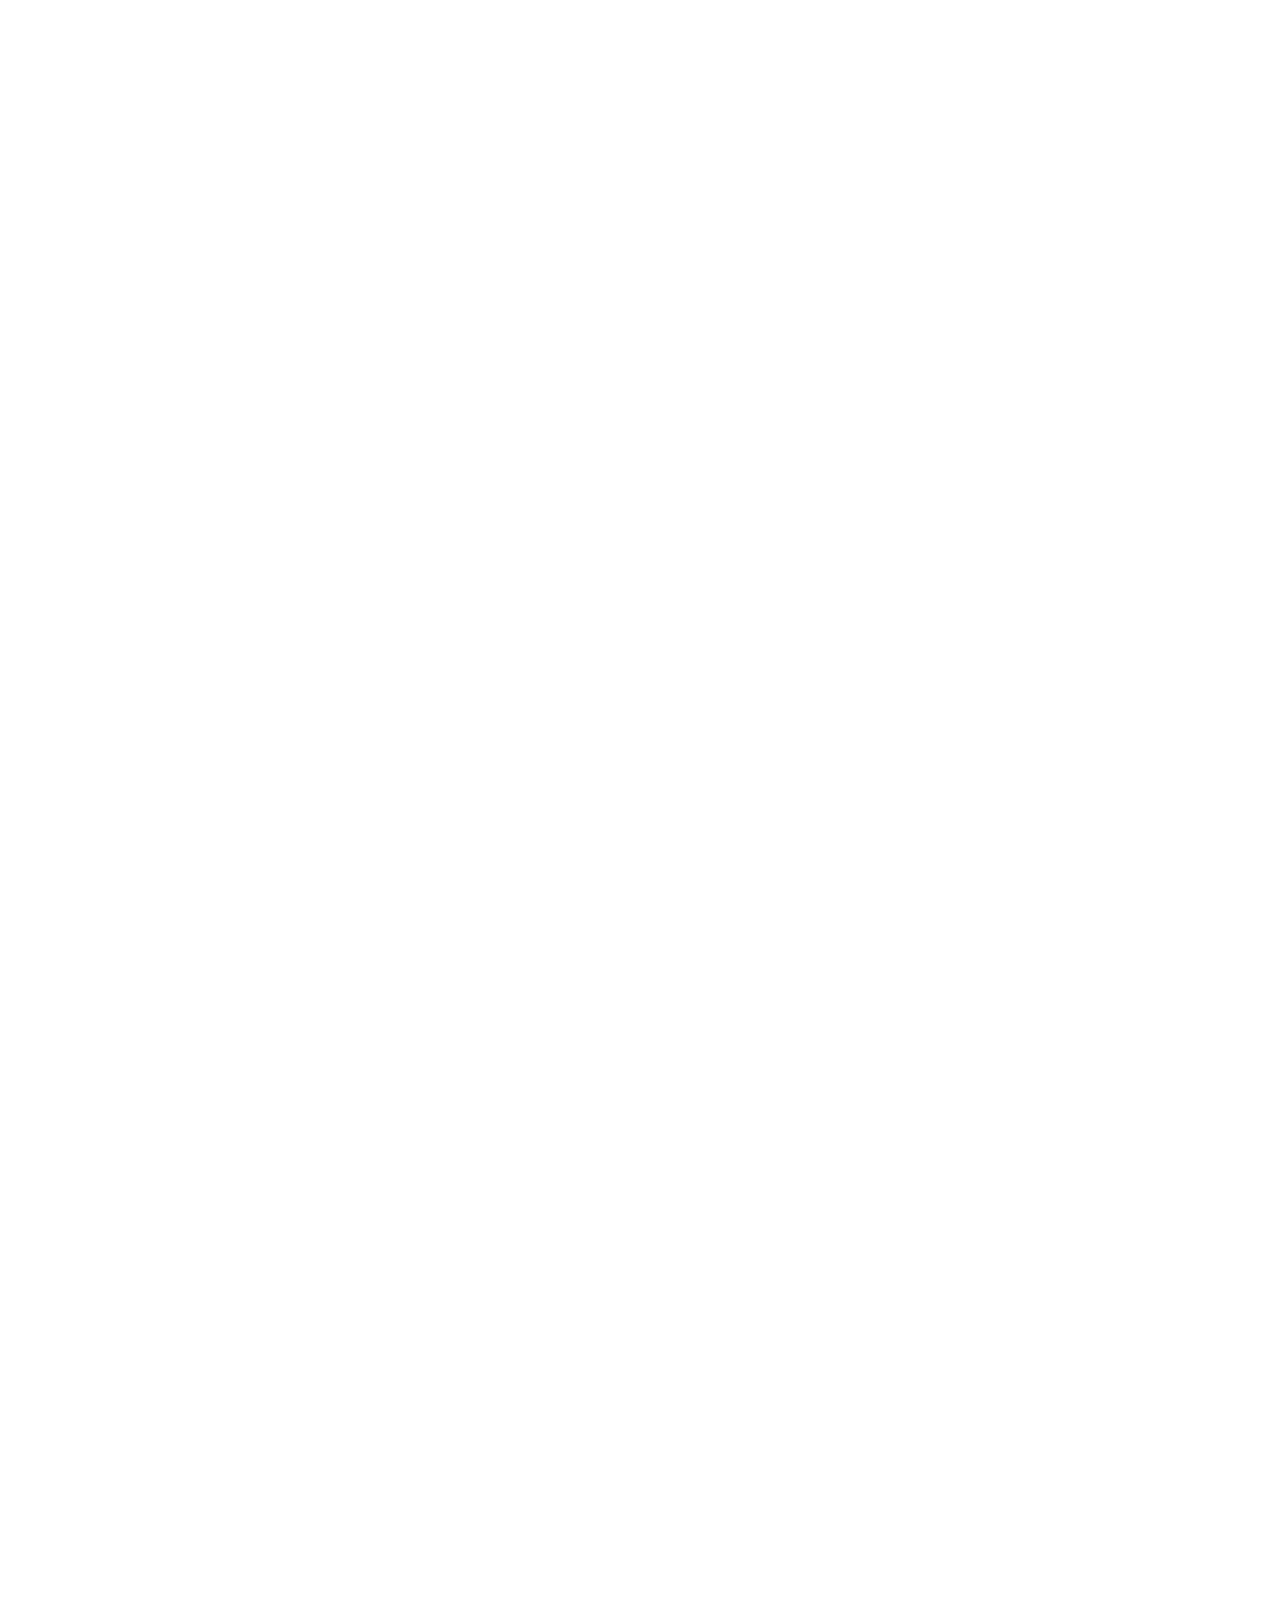
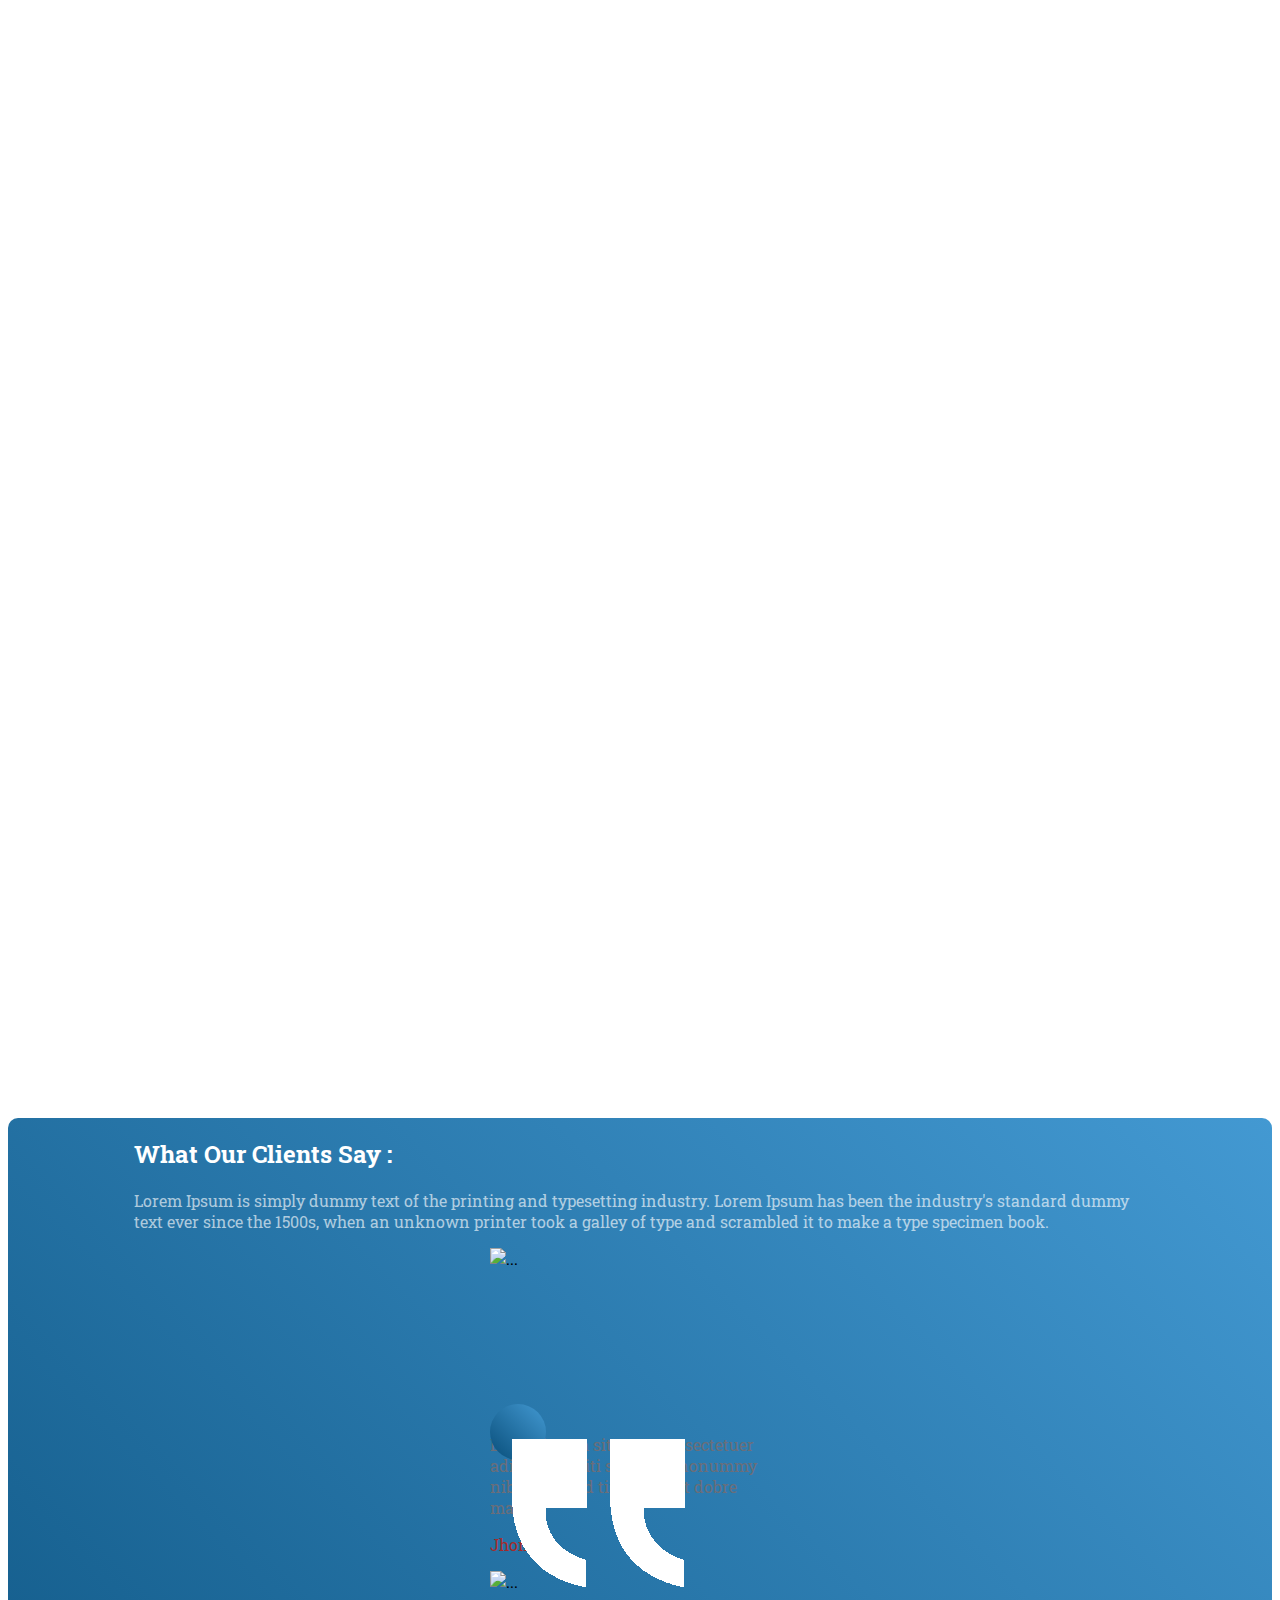
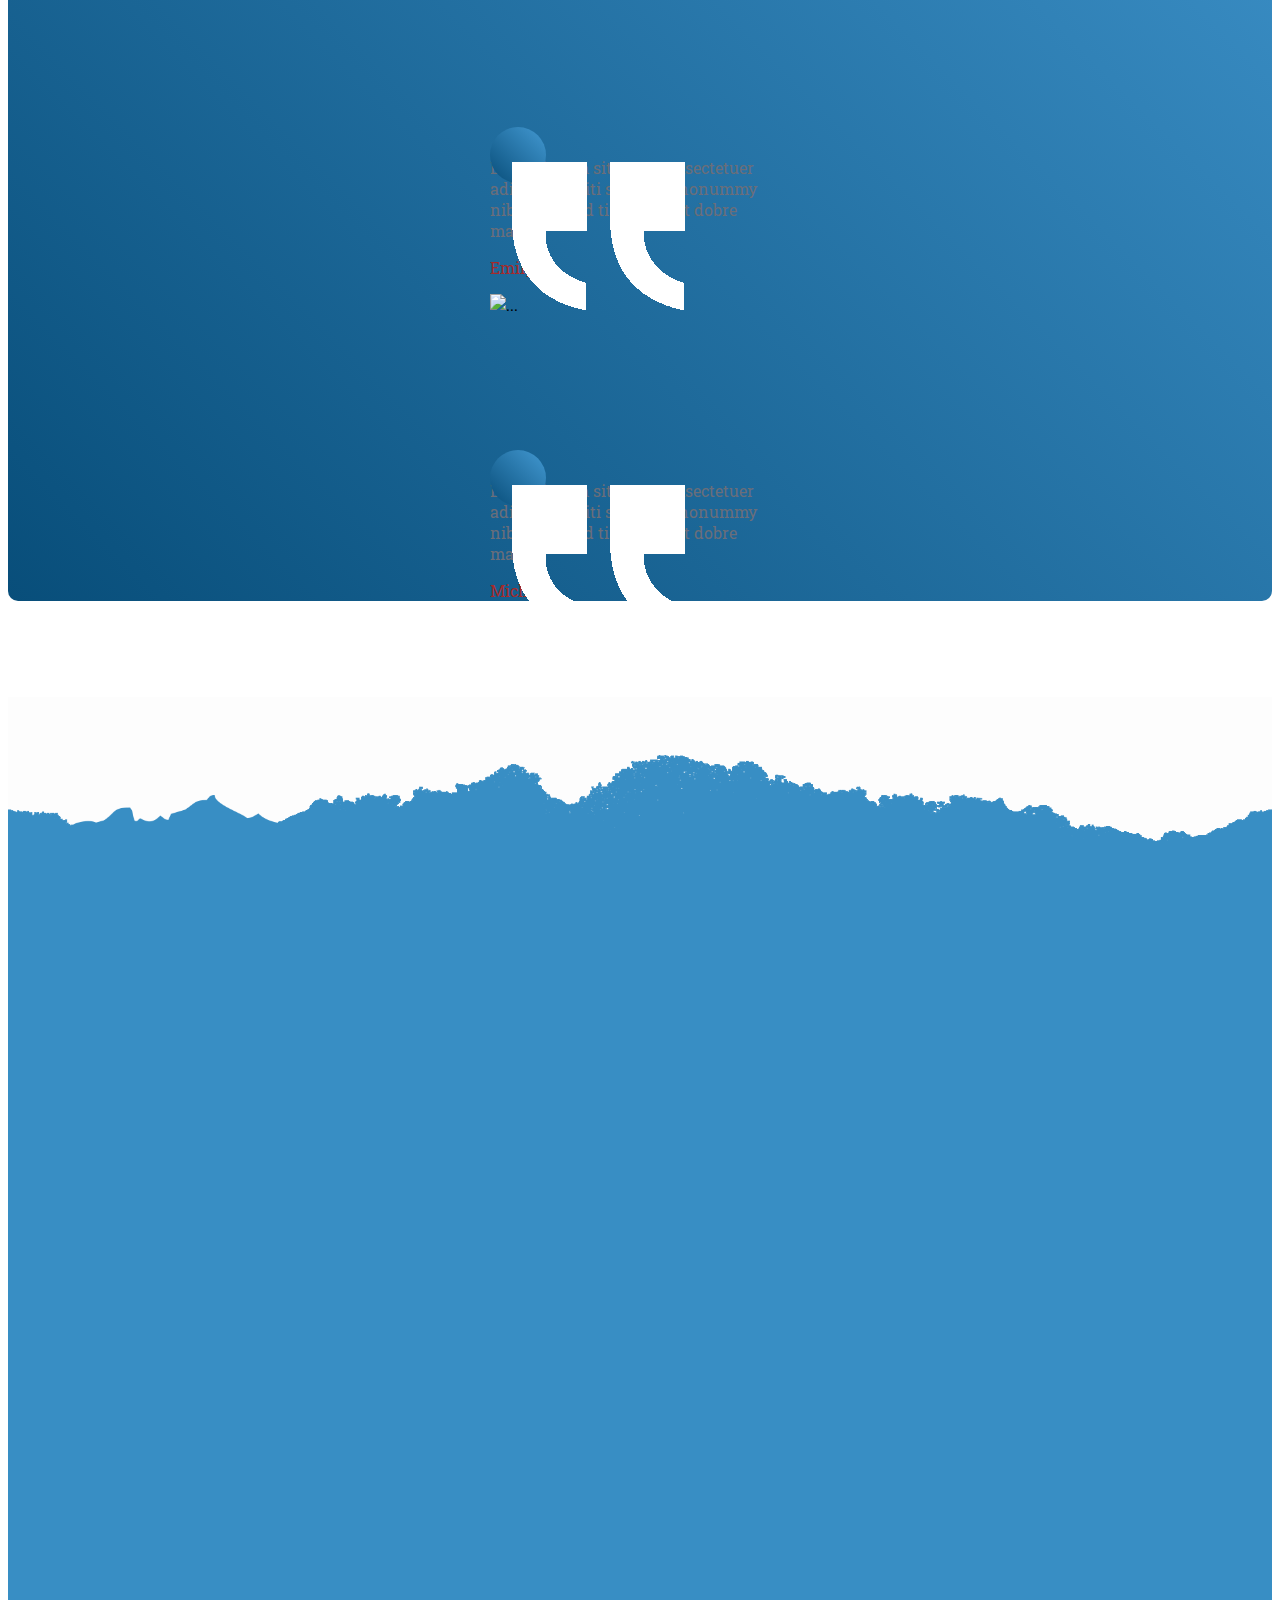
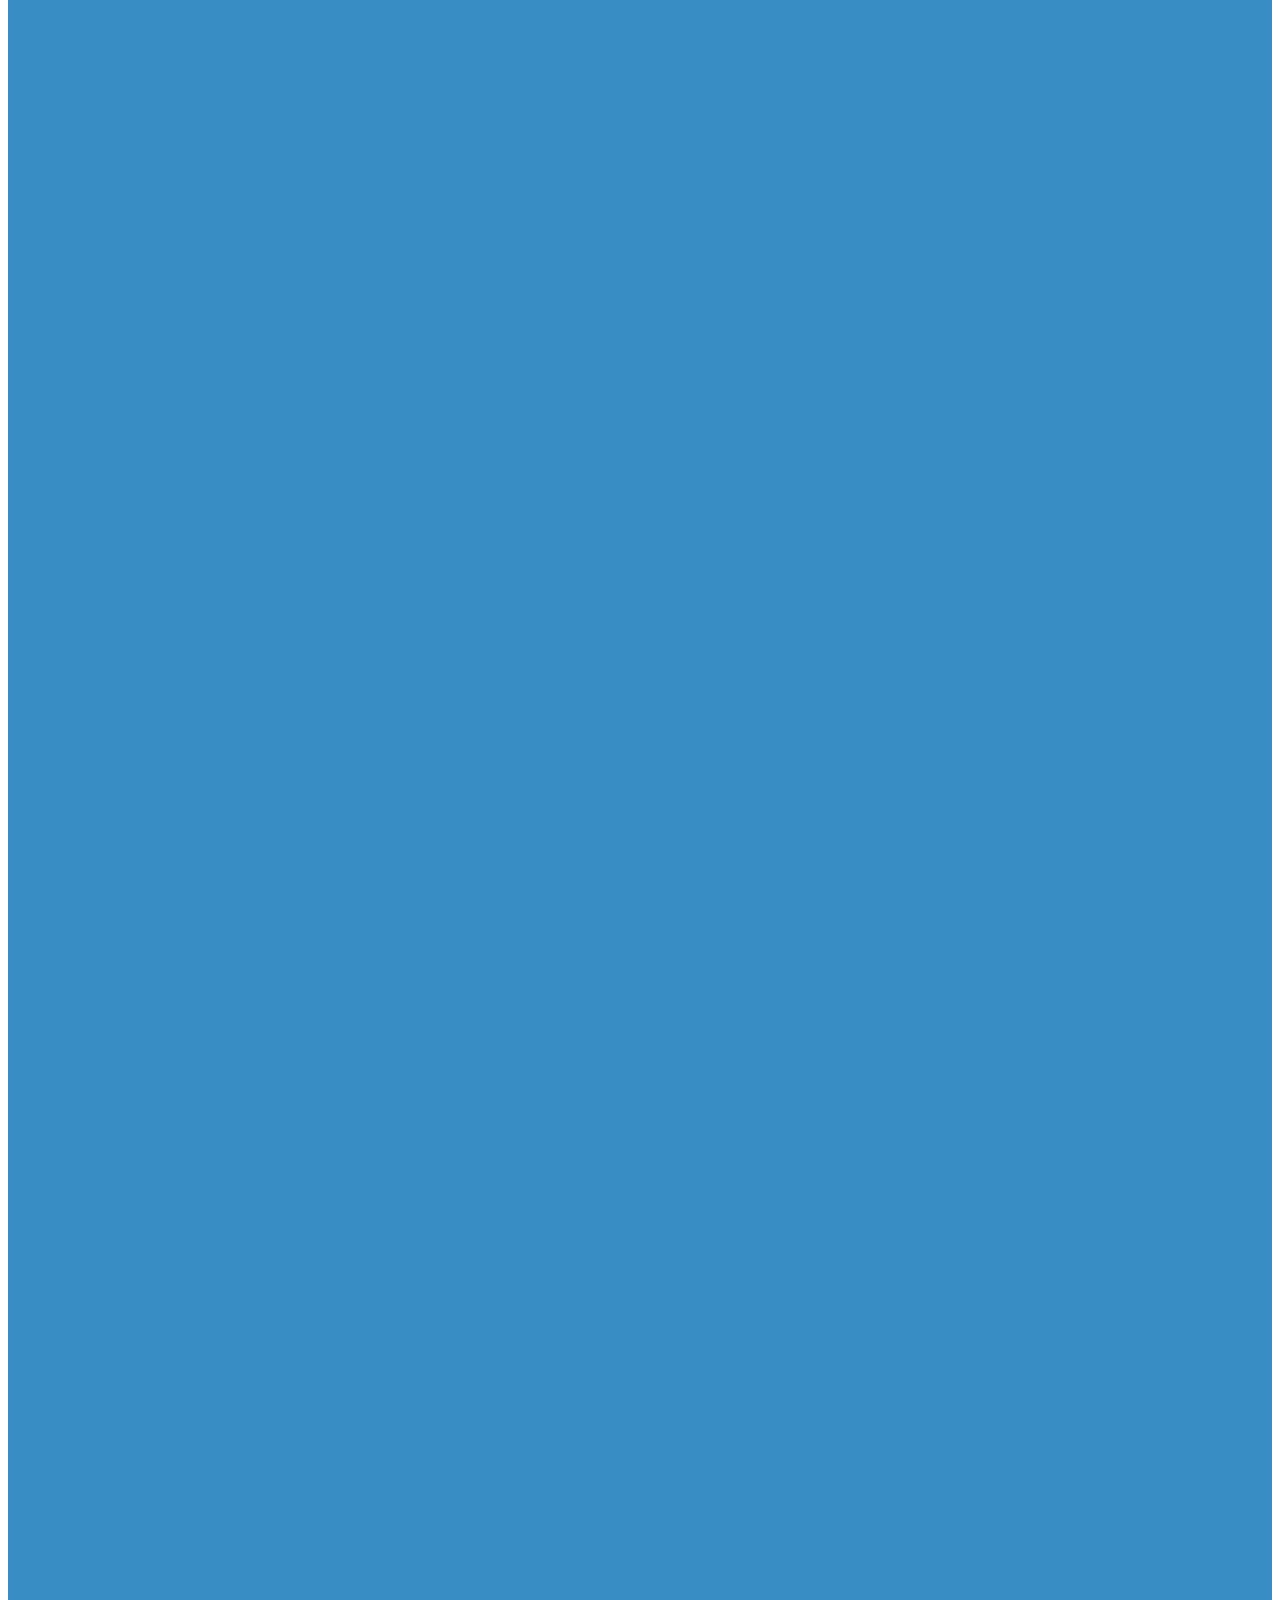
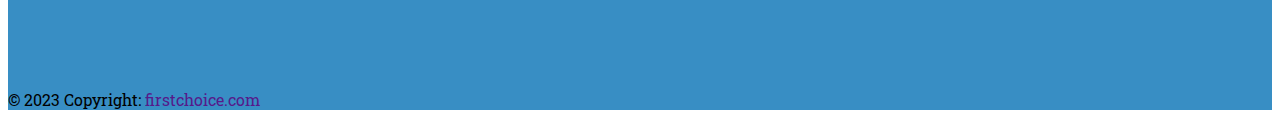
==== commit 8bc7be9c: "changed homeapge about section image ~ review slider responsive problem solved" ====
--- a/index.html
+++ b/index.html
@@ -28,7 +28,19 @@
 <body>
   <div id="preloader"></div>
   <!-- supernav -->
-  <div class="super-nav"></div>
+  <div class="super-nav">
+    <div class="container">
+      <div class="row">
+        <div class="col-md-6"></div>
+        <div class="col-md-6">
+          <div class="contact-div">
+            <div class="mail"><i class="fa-solid fa-envelope"></i><a href="mailto: firstchoice@example.com"> firstchoice@example.com</a></div>
+            <div class="call"><i class="fa-solid fa-phone"></i><a href="tel:0567488192"> 0567488192</a></div>
+          </div>
+        </div>
+      </div>
+    </div>
+  </div>
   <!-- supernav END -->
     <!-- header -->
     <header style="background: url('assets/img/banner/banner-bg.jp');">
@@ -223,6 +235,87 @@
       </div>
     </section>
     <!-- section-2 services END -->
+
+
+    <!-- section-4 testimornial-->
+    <section class="section-4">
+      <div class="container">
+        <div class="row pb-5 pt-5">
+          <div class="col-lg-5">
+            <div class="text-div">
+              <h2 class="title">What Our Clients Say :</h2>
+              <p>Lorem Ipsum is simply dummy text of the printing and typesetting industry. Lorem Ipsum has been the industry's standard dummy text ever since the 1500s, when an unknown printer took a galley of type and scrambled it to make a type specimen book.</p>
+            </div>
+          </div>
+          <div class="col-lg-7 card-sliderr">
+
+            <section class="section-1-2 scr-anime logo-sldr col-lg-12 mt-4">
+              <section class="speciality-slider slider">
+  
+              <div class="slide">
+                  <div class="card">
+                    <div class="img-div">
+                      <img src="https://t3.ftcdn.net/jpg/02/43/12/34/360_F_243123463_zTooub557xEWABDLk0jJklDyLSGl2jrr.jpg" class="card-img-top w-100" alt="...">
+                    </div>
+                    <div class="card-body">
+                      <p class="card-text">Lorem ipsum sit amet.
+                        emsectetuer adiciscing eliti sed
+                        diam nonummy nibh euismod
+                        tincidunt ut dobre magna,</p>
+                      <p class="name">Jhone</p>
+                      <div class="pos-abs-div">
+                        <img src="assets/img/icons/double-quotes-icon.png" class="w-100" alt="" srcset="">
+                      </div>
+                    </div>
+                  </div>
+              </div>
+
+              <div class="slide">
+                <div class="card">
+                  <div class="img-div">
+                    <img src="https://www.waldenu.edu/media/5504/seo-2332-bs-glad-dark-skinned-woman-with-a-393146831-1200x675" class="card-img-top w-100" alt="...">
+                  </div>
+                  <div class="card-body">
+                    <p class="card-text">Lorem ipsum sit amet.
+                      emsectetuer adiciscing eliti sed
+                      diam nonummy nibh euismod
+                      tincidunt ut dobre magna,</p>
+                    <p class="name">Emily</p>
+                    <div class="pos-abs-div">
+                      <img src="assets/img/icons/double-quotes-icon.png" class="w-100" alt="" srcset="">
+                    </div>
+                  </div>
+                </div>
+            </div>
+
+            <div class="slide">
+              <div class="card">
+                <div class="img-div">
+                  <img src="https://media.istockphoto.com/id/940475680/photo/close-up-portrait-of-cheerful-brunet-young-man-in-jeans-shirt-crossing-hands-and-look-at.jpg?s=612x612&w=0&k=20&c=FFduZf0U7qxwIfkrzAPHXgxK2LoZf86i74rFtex6cLw=" class="card-img-top w-100" alt="...">
+                </div>
+                <div class="card-body">
+                  <p class="card-text">Lorem ipsum sit amet.
+                    emsectetuer adiciscing eliti sed
+                    diam nonummy nibh euismod
+                    tincidunt ut dobre magna,</p>
+                  <p class="name">Michel</p>
+                  <div class="pos-abs-div">
+                    <img src="assets/img/icons/double-quotes-icon.png" class="w-100" alt="" srcset="">
+                  </div>
+                </div>
+              </div>
+          </div>
+              
+              
+              
+                   </section>
+          </section>
+
+          </div>
+        </div>
+      </div>
+    </section>
+    <!-- section-4 testimornial END -->
     
 
     <!-- footer -->
@@ -307,6 +400,11 @@
     <a href="tel:0567488192" class="call-btn quick-contact"><i class="fa-solid fa-phone"></i></a>
     <a href="https:wa.me/0567488192" class="whatsapp-btn quick-contact"><i class="fa-brands fa-whatsapp"></i></a>
 
+    <!-- jquery -->
+    <script src="https://code.jquery.com/jquery-3.6.4.min.js"></script>
+    <!-- Then include Slick slider script -->
+    <script src="https://cdn.jsdelivr.net/npm/slick-carousel@1.8.1/slick/slick.min.js"></script>
+
     <script src="assets/js/script.js"></script>
 </body>
 </html>--- a/assets/css/style.css
+++ b/assets/css/style.css
@@ -148,6 +148,32 @@
     height: 50px;
     width: 100%;
     background-color: #4c91bc;
+
+    .container,.row{
+        height: 100%;
+    }
+    a{
+        text-decoration: none;
+        color: white;
+    }
+    a:hover{
+        color: white;
+    }
+    .contact-div{
+        height: 100%;
+        width: 100%;
+        justify-content: space-evenly;
+        align-items: center;
+        display: flex;
+    }
+    i{
+        color: white;
+    }
+    @media screen and (max-width:765px) {
+        .row .col-md-6:nth-child(1){
+            display: none;
+        }
+    }
 }
 header{
     position: relative;
@@ -414,7 +440,201 @@
         width: 60px;
     }
 }
-/* ......................................................... section-3 ............................................. */
+/* ......................................................... section-3 END ............................................. */
+
+
+/* ............... section-4 ............ */
+.section-4{
+    .row{
+        background: linear-gradient(45deg, #084e7a, #4399d2);
+        border-radius: 10px;
+    }
+    .row .col-lg-5:nth-child(1){
+        display: flex;
+        justify-content: center;
+        align-items: center;
+    }
+
+    .text-div{/* text part */
+        .title{
+            color: white;
+        }
+        p{
+            color: #ffffffa3;
+        }
+    }
+    @media screen and (min-width:991px) {
+        .text-div{
+            width: 80%;
+        }
+    }
+    @media screen and (max-width:991px) {
+        .text-div{
+            text-align: center;
+        }
+    }
+    @media screen and (max-width:600px) {
+        .row{
+            width: 90%;
+            margin: auto;
+        }
+    }
+
+    .card-sliderr{/* Slider */
+        .section-1-2 .slick-slide {
+          margin: 0px 20px;
+      }
+      .logo-sldr .slick-track{
+        display: flex !important;
+        align-items: center;
+      }
+      .section-1-2 .slick-slide img {
+          width: 100%;
+      }
+      
+      .section-1-2 .slick-slider
+      {
+          position: relative;
+          display: block;
+          box-sizing: border-box;
+          -webkit-user-select: none;
+          -moz-user-select: none;
+          -ms-user-select: none;
+            user-select: none;
+          -webkit-touch-callout: none;
+          -khtml-user-select: none;
+          -ms-touch-action: pan-y;
+              touch-action: pan-y;
+          -webkit-tap-highlight-color: transparent;
+      }
+      
+      .section-1-2 .slick-list
+      {
+          position: relative;
+          display: block;
+          overflow: hidden;
+          margin: 0;
+          padding: 0;
+      }
+      .section-1-2 .slick-list:focus
+      {
+          outline: none;
+      }
+      .section-1-2 .slick-list.dragging
+      {
+          cursor: pointer;
+          cursor: hand;
+      }
+      
+      .section-1-2 .slick-slider .slick-track,
+      .section-1-2 .slick-slider .slick-list
+      {
+          -webkit-transform: translate3d(0, 0, 0);
+             -moz-transform: translate3d(0, 0, 0);
+              -ms-transform: translate3d(0, 0, 0);
+               -o-transform: translate3d(0, 0, 0);
+                  transform: translate3d(0, 0, 0);
+      }
+      
+      .section-1-2 .slick-track
+      {
+          position: relative;
+          top: 0;
+          left: 0;
+          display: block;
+      }
+      .section-1-2 .slick-track:before,
+      .section-1-2 .slick-track:after
+      {
+          display: table;
+          content: '';
+      }
+      .section-1-2 .slick-track:after
+      {
+          clear: both;
+      }
+      .section-1-2 .slick-loading .slick-track
+      {
+          visibility: hidden;
+      }
+      
+      .section-1-2 .slick-slide
+      {
+          display: none;
+          float: left;
+          height: 100%;
+          min-height: 1px;
+          padding: 10px;
+      }
+      [dir='rtl'].slick-slide
+      {
+          float: right;
+      }
+      .section-1-2 .slick-slide img
+      {
+          display: block;
+      }
+      .section-1-2 .slick-slide.slick-loading img
+      {
+          display: none;
+      }
+      .section-1-2 .slick-slide.dragging img
+      {
+          pointer-events: none;
+      }
+      .section-1-2 .slick-initialized .slick-slide
+      {
+          display: block;
+      }
+      .section-1-2 .slick-loading .slick-slide
+      {
+          visibility: hidden;
+      }
+      .section-1-2 .slick-vertical .slick-slide
+      {
+          display: block;
+          height: auto;
+          border: 1px solid transparent;
+      }
+      .section-1-2 .slick-arrow.slick-hidden {
+          display: none;
+      }/* end common styles */
+      .card{
+        width: 300px;
+        margin: auto;
+      }
+      .img-div{
+        width: 100%;
+        height: 170px;
+        overflow: hidden;
+      }
+      .card-body{
+        position: relative;
+      }
+      .card-text{
+        color: #6a6e7a;
+      }
+      .name{
+        color: brown;
+      }
+      .pos-abs-div{
+        position: absolute;
+        width: 40px;
+        height: 40px;
+        background: linear-gradient(45deg, #084e7a, #4399d2);
+        border-radius: 50%;
+        padding: 8px;
+        top: -30px;
+      }
+      @media screen and (max-width:750px) {
+        .card{
+            width: 100%;
+        }
+      }
+    }
+    
+}
+/* ......................................................... section-4 END ............................................. */
 
 
 
